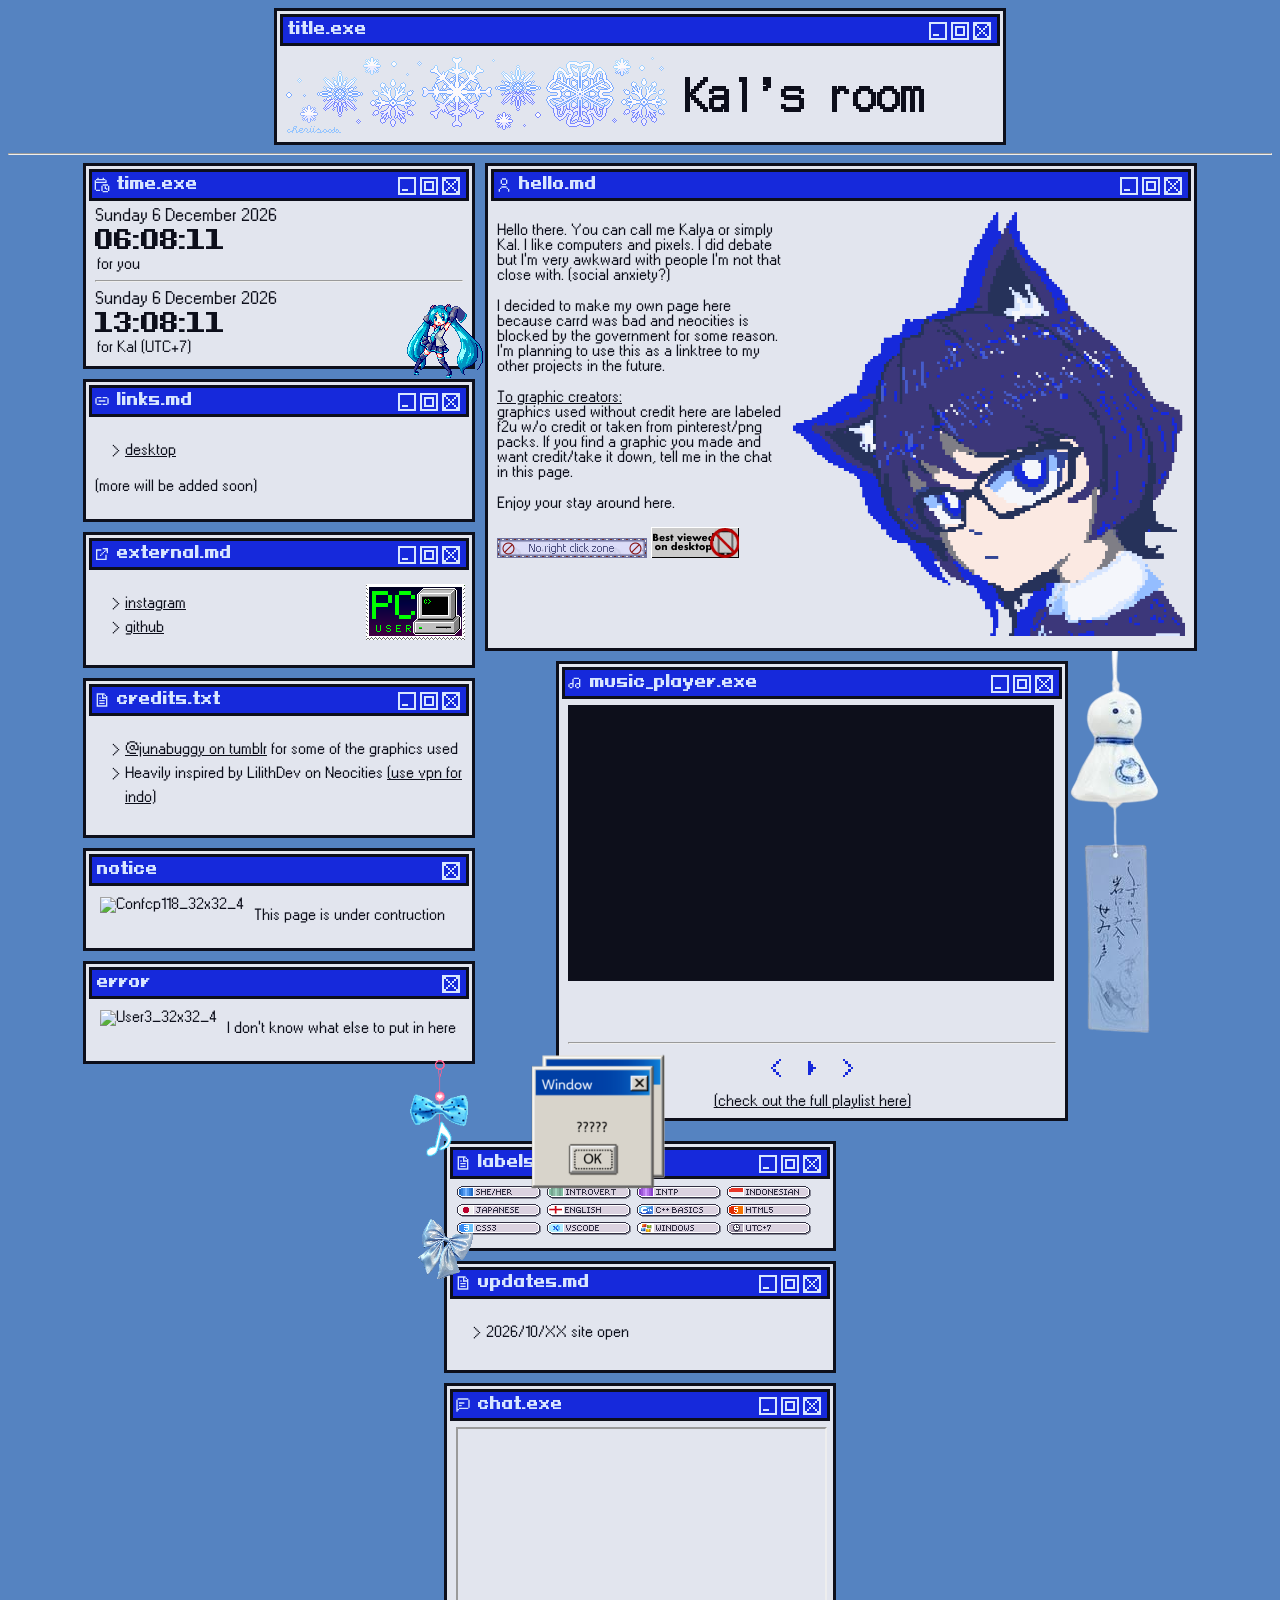
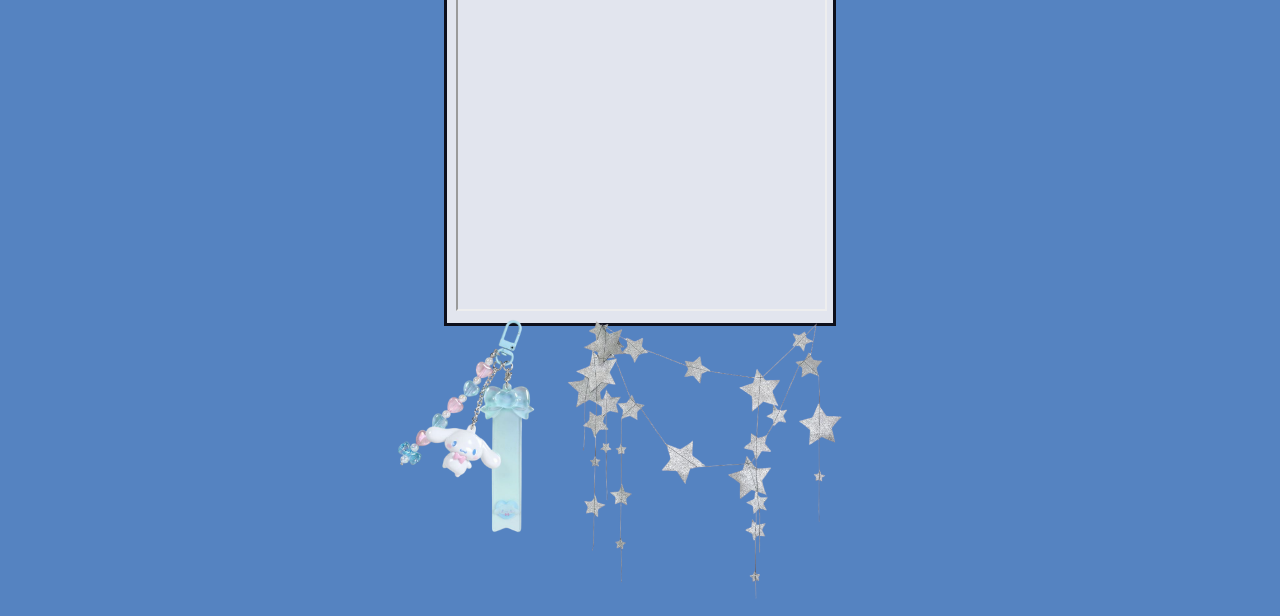
==== index.html @ 8af3870f "mass migration" ====
<!DOCTYPE html>
<html lang="en">
<head>
    <meta charset="UTF-8">
    <meta name="viewport" content="width=device-width, initial-scale=1.0">
    <title>kal's room</title>
    <link rel="stylesheet" href="src/index-style.css">
    <link rel="shortcut icon" href="src/img/favicon.ico" type="image/x-icon">
    <script src="https://iframe.chat/scripts/main.min.js"></script>
</head>
<body>
    <header>
        <div class="head" style="display: flex; justify-content: center;">
                <div class="window" id="title" style="width: 75%; max-width: 720px;">
                    <div class="tab"><h3>title.exe</h3></div>
                    <div class="content">
                        <img src="src/img/decos/snowflakes.webp">
                        <h1>Kal's room</h1>
                    </div>
                </div>
        </div>
    </header>
    <hr>
    
    
    
    <div class="layout">
        
        <div class="left">
            <section>
                <div class="window" id="time">
                    <div class="tab"><h3>time.exe</h3></div>
                    <div class="content">
                        <div class="clock">
                            <span id="date_today"></span>
                            <div id="clock">00:00:00</div>
                        </div>
                        <p>for you</p>
                        <hr>
                        <div class="clock">
                            <span id="date-kal"></span>
                            <div id="clock-kal">00:00:00</div>
                        </div>
                        <p>for Kal (UTC+7)</p>
                        <img src="src/img/decos/miku.PNG" alt="" style="position: absolute; right: -20px; bottom: -20px; z-index: 3; image-rendering: pixelated;">
                    </div>
                    
                </div>
            </section>
            
            <section>
                <div class="window" id="links">
                    <div class="tab"><h3>links.md</h3></div>
                    <div class="content">
                        <ul>
                            <li><a href="desktop.html">desktop</a></li>
                        </ul>
                        <p>(more will be added soon)</p>
                    </div>
                </div>
            </section>

            <section>
                <div class="window" id="external">
                    <div class="tab" ><h3>external.md</h3></div>
                    <div class="content">
                        <ul>
                            <li><a href="https://www.instagram.com/mekata.fukaa/" target="_blank" rel="noopener noreferrer">instagram</a></li>
                            <li><a href="https://github.com/starlightyuri" target="_blank" rel="noopener noreferrer">github</a></li>
                        </ul>
                        <img src="src/img/decos/stamps/d11.gif" style="position: absolute; right: 0px; top: 10px">
                    </div>
                </div>
            </section>
            
            <section>
                <div class="window" id="credits">
                    <div class="tab" ><h3>credits.txt</h3></div>
                    <div class="content">
                        <ul>
                            <li><a href="https://www.tumblr.com/junabuggy" target="_blank" rel="noopener noreferrer">@junabuggy on tumblr</a> for some of the graphics used</li>
                            <li>Heavily inspired by LilithDev on Neocities <a href="https://lilithdev.neocities.org" target="_blank" rel="noopener noreferrer">(use vpn for indo)</a></li>
                        </ul>
                    </div>
                </div>
            </section>
            
            <section>
                <div class="window notice">
                    <div class="tab"><h3>notice</h3></div>
                    <div class="content">
                        <img src="https://cdn.jsdelivr.net/gh/React95/React95@master/packages/icons/png/Confcp118_32x32_4.png" alt="Confcp118_32x32_4">
                        <p>This page is under contruction</p>
                    </div>
                </div>
            </section>
            
            <section>
                <div class="window notice">
                    <div class="tab"><h3>error</h3></div>
                    <div class="content">
                        <img src="https://cdn.jsdelivr.net/gh/React95/React95@master/packages/icons/png/User3_32x32_4.png" alt="User3_32x32_4">
                        <p>I don't know what else to put in here</p>
                    </div>
                </div>
            </section>

            <section>
                <div class="content">
                    <img src="src\img\decos\deco2.webp" style="width: 64px; position: absolute; top: -20px; right: 0px;">
                </div>
            </section>
        </div>
        
        <div class="mid">
            <section>
                <div class="window" id="hello">
                    <div class="tab"><h3>hello.md</h3></div>
                    <div class="content">                    
                        <div class="l" style="flex: 1 1 198px">
                            <p>Hello there. You can call me Kalya or simply Kal. I like computers and pixels. I did debate but I'm very awkward with people I'm not that close with. (social anxiety?)
                            </p>
                            <p>I decided to make my own page here because carrd was bad and neocities is blocked by the government for some reason. I'm planning to use this as a linktree to my other projects in the future.
                            </p>
                            <p><span style="text-decoration: underline;">To graphic creators:</span><br>
                                graphics used without credit here are labeled f2u w/o credit or taken from pinterest/png packs. If you find a graphic you made and want credit/take it down, tell me in the chat in this page.
                            </p>
                            <p>Enjoy your stay around here.</p>
                            <img src="src/img/decos/no-right-click.gif" alt="">
                            <img src="src/img/decos/bestondesktop.gif" alt="">
                        </div>
                        <div class="r">
                            <img src="src/img/yuri-portrait.png" alt="yuri portrait" style="max-width: 400px; height: auto;">
                            <img src="src/img/decos/fuurin.png" alt="" style="position: absolute; right: -130px; bottom: -410px; width: 400px; height: auto; z-index: 3;">
                        </div>
                </div>
            </section>
            
            <section>
                <div class="window" id="music" style="width: 500px; margin-left: 10%;">
                    <div class="tab"><h3>music_player.exe</h3></div>
                    <div class="content" style="text-align: center;">
                        <div id="player" style="width: 480px; height: 270px; border: 3px solid #0d0f1b; background-color:#0d0f1b"></div>
                        <div class="song-info">
                            <div id="title-box">
                                <div id="scroll-title">
                                    <span id="songTitle"></span>
                                    <span id="songTitleCopy"></span>
                                </div>
                            </div>
                            <div id="songArtist"></div>
                        </div>
                        <hr>
                        <div class="toggle">
                            <button  class="tog-button" id="back" aria-label="previous">
                                <svg xmlns="http://www.w3.org/2000/svg" width="1em" height="1em" viewBox="0 0 24 24">
                                    <path fill="#1629db" d="M8 13v-2h2v2zm2-2V9h2v2zm0 4v-2h2v2zm2-6V7h2v2zm0 8v-2h2v2zm2-10V5h2v2zm0 12v-2h2v2z" />
                                </svg>
                            </button>
                            
                            <button class="tog-button" id="play-pause">
                                <svg xmlns="http://www.w3.org/2000/svg" width="1em" height="1em" viewBox="0 0 24 24" aria-label="play" id="play">
                                    <path fill="#1629db" d="M9 17h2v-2h2v-2h2v-2h-2V9h-2V7H9z" />
                                </svg>
                                
                                <svg xmlns="http://www.w3.org/2000/svg" width="1em" height="1em" viewBox="0 0 24 24" aria-label="pause" id="pause">
                                    <path fill="#1629db" d="M10 20H4V4h6zm8-16v16h-6V4z" />
                                </svg>
                            </button>

                            <button class="tog-button" id="next" aria-label="next">
                                <svg xmlns="http://www.w3.org/2000/svg" width="1em" height="1em" viewBox="0 0 24 24">
                            	<path fill="#1629db" d="M16 13v-2h-2v2zm-2-2V9h-2v2zm0 4v-2h-2v2zm-2-6V7h-2v2zm0 8v-2h-2v2zM10 7V5H8v2zm0 12v-2H8v2z" />
                                </svg>
                            </button>
                        </div>
                        <a href="https://youtube.com/playlist?list=PLYg8mGjBAtmM&si=JQ8nqmcri8PNGeAh" target="_blank" rel="noopener noreferrer">(check out the full playlist here)</a>
                        <img src="src/img/decos/window-error1.png" alt="" style="position: absolute; height: 200px; left: -70px; bottom: -110px; z-index: 3;">
                    </div>
                </div>
            </section>

        </div>

        <div class="right">
            <section>
                <div class="window" id="labels">
                    <div class="tab"><h3>labels.md</h3></div>
                    <div class="content">
                        <img src="src/img/decos/bow.png" style="rotate: 20deg; height: 70px; position: absolute; left: -47px; bottom: -45px; z-index: 3;">
                        <div class="main">
                            <img src="src/img/decos/identity buttons/She_Her.png" alt="She/Her">
                            <img src="src/img/decos/identity buttons/Introvert.png" alt="Introvert">
                            <img src="src/img/decos/identity buttons/INTP.png" alt="INTP">
                            <img src="src/img/decos/identity buttons/Indonesian.png" alt="Indonesian">
                            <img src="src/img/decos/identity buttons/Japanese.png" alt="Japanese">
                            <img src="src/img/decos/identity buttons/English.png" alt="English">
                            <img src="src/img/decos/identity buttons/C++_basics.png" alt="C++ basics">
                            <img src="src/img/decos/identity buttons/HTML5.png" alt="HTML5">
                            <img src="src/img/decos/identity buttons/CSS3.png" alt="CSS3">
                            <img src="src/img/decos/identity buttons/VSCode.png" alt="VSCode">
                            <img src="src/img/decos/identity buttons/Windows.png" alt="Windows">
                            <img src="src/img/decos/identity buttons/UTC+7.png" alt="UTC+7">
                        </div>
                    </div>
                </div>
            </section>

            <section>
                <div class="window" id="updates">
                    <div class="tab"><h3>updates.md</h3></div>
                    <div class="content">
                        <ul>
                            <li>2026/10/XX site open</li>
                        </ul>
                    </div>
                </div>
            </section>

            <section>
                <div class="window" id="chat">
                    <div class="tab"><h3>chat.exe</h3></div>
                    <div class="content">
                        <div class="chat-box"><iframe src="https://iframe.chat/embed?chat=15511225" id="chattable" style="width:367px; height: 480px;"></iframe></div>
                        <img src="src/img/decos/deco4.png" style=" width: 240px; position: absolute; bottom: -230px; left: -90px;">
                        <img src="src/img/decos/deco1.png" style="position: absolute; bottom: -300px; right: -50px;">
                    </div>
                </div>
            </section>
        </div>

    </div>
    <script src="src/index-script.js"></script>
</body>
</html>
---- src/index-style.css ----
* {
    -webkit-user-select: none;
    -ms-user-select: none;
    user-select: none;
}
@font-face {
    font-family: 'Win95';
    src:url(fonts/w95f.woff2);
    font-weight: normal;
    font-style: normal;
}

@font-face{
    font-family: 'Pixeloid Sans';
    src: url(fonts/PixeloidSans-Bold.ttf);
}

@font-face{
    font-family: 'PC98';
    src: url(fonts/pc-9800.ttf);
}

body {
    font-family: 'Win95', 'PC98';
    background-color: #5583C1;
    color: #0d0f1b;
    font-size: medium;
}

.layout {
    display: flex;
    flex-wrap: wrap;
    justify-content: center;
    gap: 10px;
}

.left, .right {
    flex: 0 0 380px;
}

.left .window {
    width: 380px;
}

.right .window {
    width: 380px;
}

#hello {
    max-width: 700px;
}

section {
    margin-bottom: 10px;
}

.tab h3 {
    color: #d8e6ff;
    font-weight: normal;
    display: inline-flex;
    margin-left: 5px;
    margin-top: 2px;
}

.window {
    border: 3px solid #0d0f1b;
    background-color: #e2e5ee;
    padding: 3px;
}

.tab{
    border: 3px solid #0d0f1b;
    background-color: #1629db;
    height: 26px;
    position: relative;
    font-family: 'Pixeloid Sans';
    font-size: small;
}

svg {
    shape-rendering: crispEdges;
}

#hello .tab::before {
    content: url(img/icons/pixelarticons--user.svg); 
}

#hello .content {
    display: flex;
    flex-wrap: wrap;
    flex: 1;
}

#time .tab::before {
    content:url(img/icons/pixelarticons--date-time.svg);
}

#external .tab::before {
    content:url(img/icons/pixelarticons--external-link-sharp.svg);
}

#credits .tab::before, #updates .tab::before, #labels .tab::before {
    content: url(img/icons/pixelarticons--file-text-sharp.svg);
}

#guestbook .tab::before {
    content: url(img/icons/pixelarticons--book-open.svg);
}

#music .tab::before {
    content: url(img/icons/pixelarticons--music.svg);
}

#links .tab::before {
    content: url(img/icons/pixelarticons--link.svg)
}

#chat .tab::before {
    content: url(img/icons/pixelarticons--message-text.svg)
}
.tab::before {
    height: 24px;
    margin: 2px;
    margin-top: 5px;
    float: left;
}

.tab::after{
    content:url(img/tab-after.svg);
    display: block;
    height: 22px;
    position: absolute;
    top: 3px;
    right: 2px;
}

.content {
    padding: 2px;
    position: relative;
    margin: 4px;
}

#clock, #clock-kal {
    font-family: 'Pixeloid Sans';
    font-size: 25px;
}

#time p {
    margin: 2px;
}

#time span {
    font-size: 18px;
    margin-top: 5px;
}

a {
    color: inherit;
    text-decoration: underline;
}

a:hover {
    text-decoration: none;
}

.notice .tab::after {
    content: url(img/tab-close.svg);
}

.notice .content {
    display: flex;
    flex-direction: row;
}

.notice .content img {
    height: 32px;
    width: auto;
    margin: 5px;
    margin-right: 10px;
}

ul {
    margin-left: -15px;
}

li {
    line-height: 1.5;
    padding-left: 5px;
}

li::marker {
    content: ">"
}

.toggle {
    text-align: center;
    margin: 7px;
}

@keyframes title-scroll {
    from {
        transform: translateX(0);
    }

    to {
        transform: translateX(calc(-1 * var(--scroll-distance)));
    }
}

#title-box {
    width: 480px;
    overflow: hidden;
    white-space: nowrap;
    display: flex;
    justify-content: center;
    margin: 5px;
}

.song-info {
    height: 48px;
}
#scroll-title {
    text-align: center;
    display: flex;
}

#scroll-title span {
    flex-shrink: 0;
    padding-right: 20px;
}

#songTitleCopy {
    display: none;
}

#scroll-title.scrolling {
    animation: title-scroll 17s linear infinite;
}

#scroll-title.scrolling #songTitleCopy {
    display: inline-block;
}

#title-box:has(#scroll-title.scrolling) {
    justify-content: flex-start;
}

.toggle button {
    background: transparent;
    border: none;
    margin: 0;
    padding: 0;
}

.toggle svg {
    display: block;
    height: 32px;
    width: auto;
}

.tog-button:hover path {
    fill: #465ccb;
}

#pause {
    display: none;
}

#labels img {
    image-rendering: pixelated;
}

.head .content {
    display: flex;
    flex-direction: row;
    flex-wrap: wrap;
}

.head {
    min-width: 520px;
}
.head .content h1 {
    font-size: 48px;
    font-family: 'PC98';
    font-weight: bold;
    margin: 0;
    padding: 15px;
    padding-top: 18px;
}
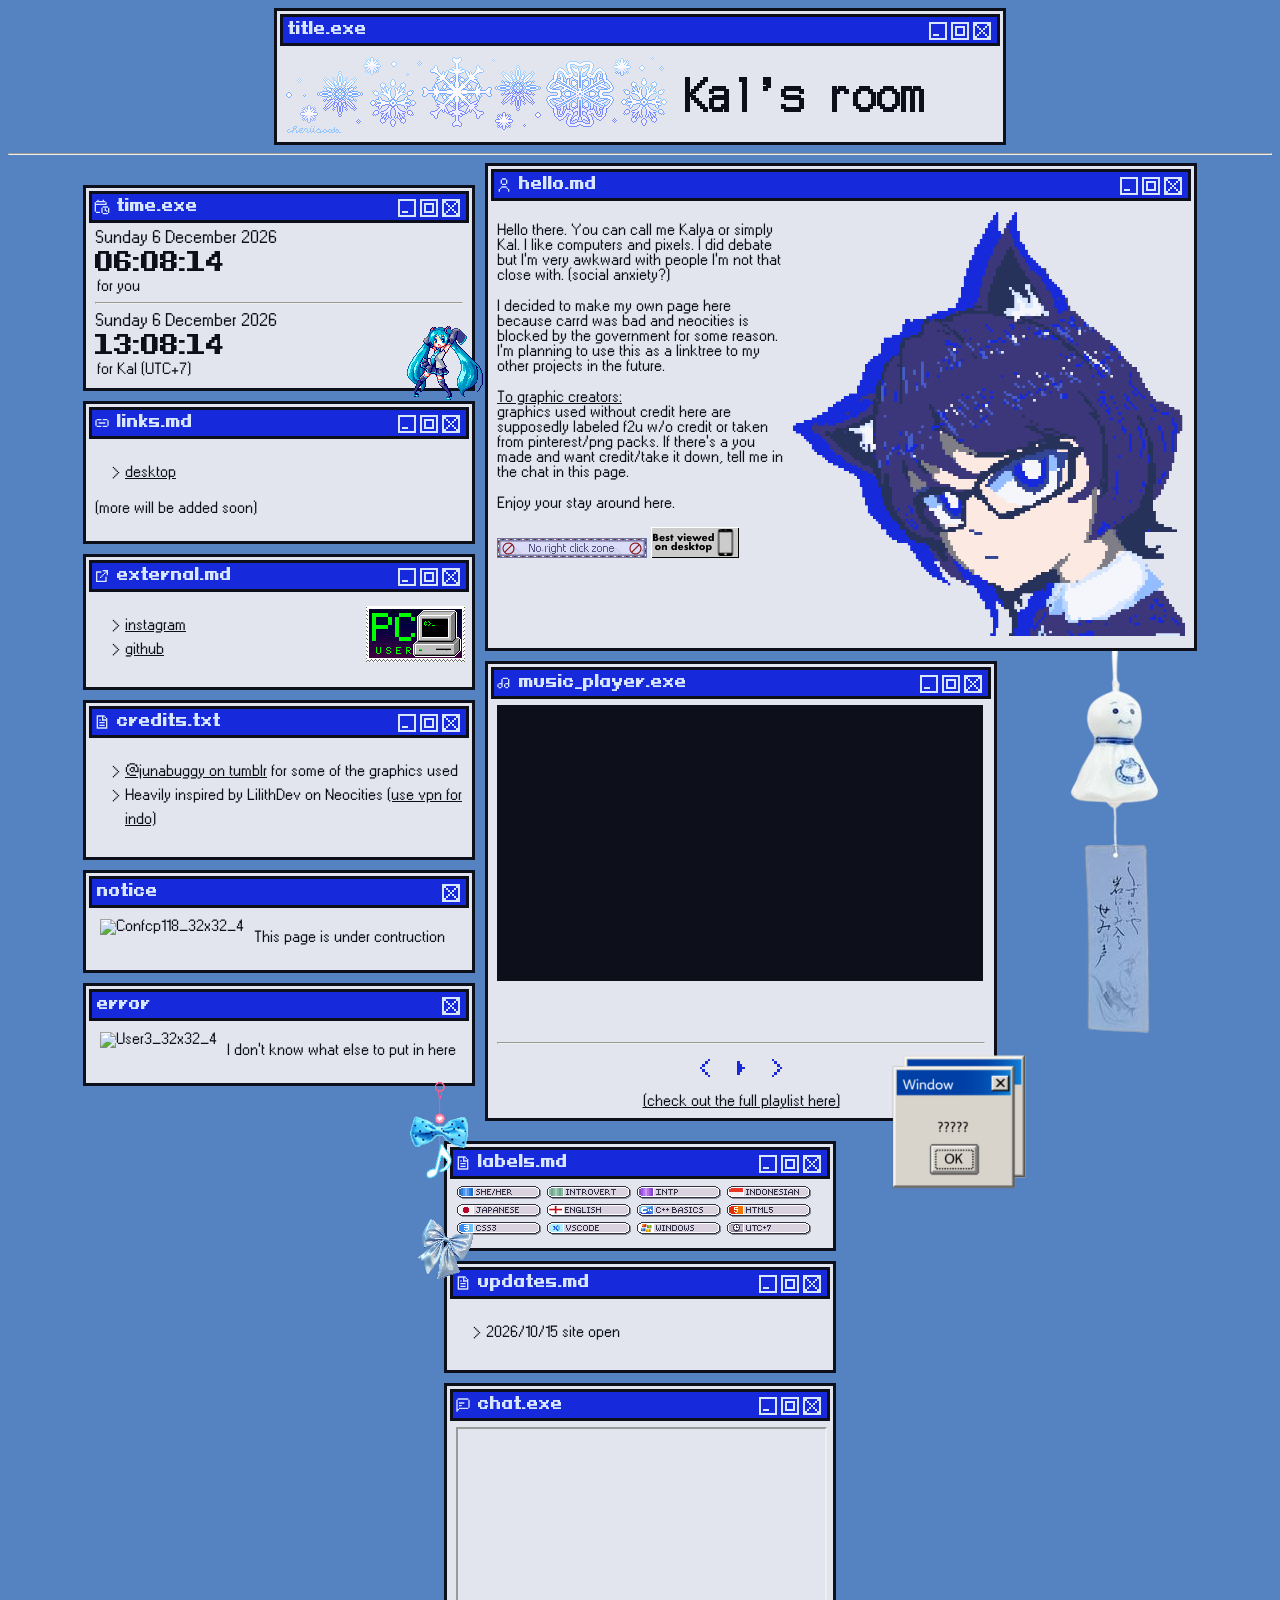
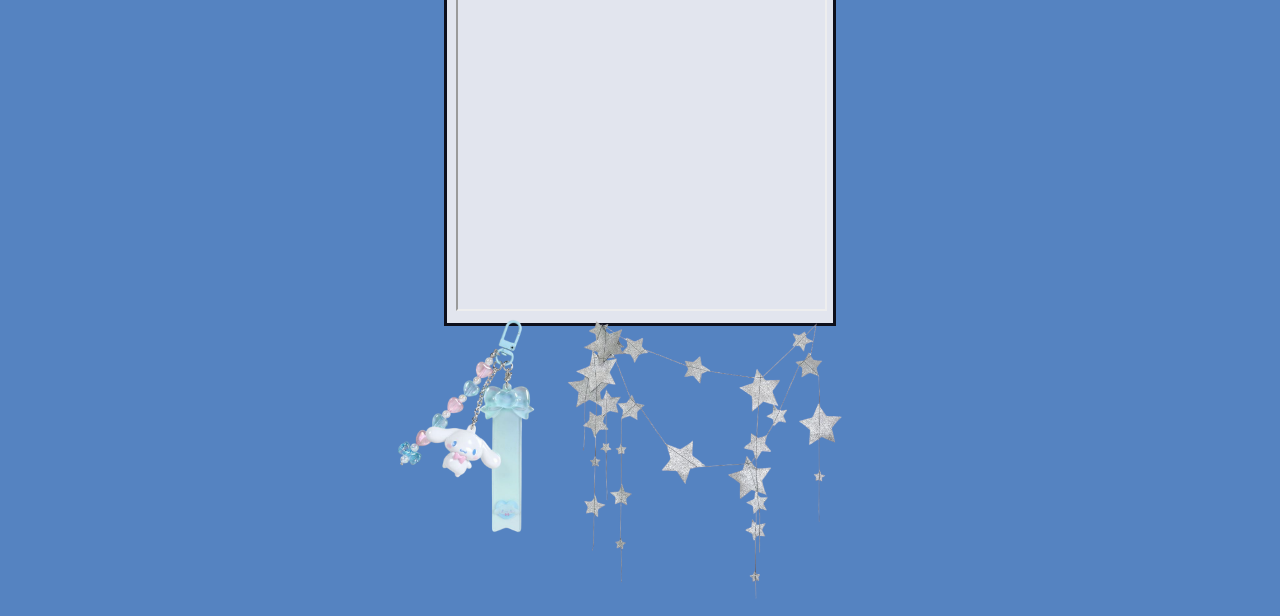
==== commit 20c13ff9: "fixed some alignment issues and stylized scrollbar. tweaked html that I forgot to update" ====
--- a/index.html
+++ b/index.html
@@ -123,7 +123,7 @@
                             <p>I decided to make my own page here because carrd was bad and neocities is blocked by the government for some reason. I'm planning to use this as a linktree to my other projects in the future.
                             </p>
                             <p><span style="text-decoration: underline;">To graphic creators:</span><br>
-                                graphics used without credit here are labeled f2u w/o credit or taken from pinterest/png packs. If you find a graphic you made and want credit/take it down, tell me in the chat in this page.
+                                graphics used without credit here are supposedly labeled f2u w/o credit or taken from pinterest/png packs. If there's a you made and want credit/take it down, tell me in the chat in this page.
                             </p>
                             <p>Enjoy your stay around here.</p>
                             <img src="src/img/decos/no-right-click.gif" alt="">
@@ -131,13 +131,13 @@
                         </div>
                         <div class="r">
                             <img src="src/img/yuri-portrait.png" alt="yuri portrait" style="max-width: 400px; height: auto;">
-                            <img src="src/img/decos/fuurin.png" alt="" style="position: absolute; right: -130px; bottom: -410px; width: 400px; height: auto; z-index: 3;">
-                        </div>
-                </div>
-            </section>
-            
-            <section>
-                <div class="window" id="music" style="width: 500px; margin-left: 10%;">
+                            <img src="src/img/decos/fuurin.png" alt="" style="position: absolute; right: -130px; bottom: -410px; width: 400px; height: auto;">
+                        </div>
+                </div>
+            </section>
+            
+            <section>
+                <div class="window" id="music" style="width: 500px;">
                     <div class="tab"><h3>music_player.exe</h3></div>
                     <div class="content" style="text-align: center;">
                         <div id="player" style="width: 480px; height: 270px; border: 3px solid #0d0f1b; background-color:#0d0f1b"></div>
@@ -175,7 +175,7 @@
                             </button>
                         </div>
                         <a href="https://youtube.com/playlist?list=PLYg8mGjBAtmM&si=JQ8nqmcri8PNGeAh" target="_blank" rel="noopener noreferrer">(check out the full playlist here)</a>
-                        <img src="src/img/decos/window-error1.png" alt="" style="position: absolute; height: 200px; left: -70px; bottom: -110px; z-index: 3;">
+                        <img src="src/img/decos/window-error1.png" alt="" style="position: absolute; height: 200px; right: -70px; bottom: -110px;">
                     </div>
                 </div>
             </section>
@@ -187,7 +187,7 @@
                 <div class="window" id="labels">
                     <div class="tab"><h3>labels.md</h3></div>
                     <div class="content">
-                        <img src="src/img/decos/bow.png" style="rotate: 20deg; height: 70px; position: absolute; left: -47px; bottom: -45px; z-index: 3;">
+                        <img src="src/img/decos/bow.png" style="rotate: 20deg; height: 70px; position: absolute; left: -47px; bottom: -45px;">
                         <div class="main">
                             <img src="src/img/decos/identity buttons/She_Her.png" alt="She/Her">
                             <img src="src/img/decos/identity buttons/Introvert.png" alt="Introvert">
@@ -211,7 +211,7 @@
                     <div class="tab"><h3>updates.md</h3></div>
                     <div class="content">
                         <ul>
-                            <li>2026/10/XX site open</li>
+                            <li>2026/10/15 site open</li>
                         </ul>
                     </div>
                 </div>
--- a/src/index-style.css
+++ b/src/index-style.css
@@ -31,11 +31,18 @@
     display: flex;
     flex-wrap: wrap;
     justify-content: center;
+    align-items: center;
     gap: 10px;
 }
 
 .left, .right {
     flex: 0 0 380px;
+    justify-content: center;
+}
+
+.mid {
+    justify-content: center;
+    align-items: center;
 }
 
 .left .window {
@@ -286,4 +293,54 @@
     margin: 0;
     padding: 15px;
     padding-top: 18px;
+}
+
+img {
+    z-index: 10;
+}
+
+/* scroll bar*/
+
+body {
+   scrollbar-color: unset;
+   scrollbar-width: unset;
+}
+body::-webkit-scrollbar, body ::-webkit-scrollbar {
+     width: 20px;
+}
+body::-webkit-scrollbar-track, body ::-webkit-scrollbar-track {
+  border-radius: 0;
+  background: #e2e5ee;
+  border: 1px solid #0d0f1b;
+}
+body::-webkit-scrollbar-thumb, body ::-webkit-scrollbar-thumb {
+  background: #c0c0c0; 
+  box-shadow: inset 1px 1px #dfdfdf, inset -1px -1px gray;
+  border: 1px solid;
+  border-color: silver #000 #000 silver;
+}
+body::-webkit-scrollbar-button:single-button, body ::-webkit-scrollbar-button:single-button {
+  background-color: #c0c0c0;
+  width: calc(100% - 2px);
+  min-height: 20px;
+  box-shadow: inset 1px 1px #dfdfdf, inset -1px -1px gray;
+  border: 1px solid;
+  border-color: silver #000 #000 silver;
+  
+}
+body::-webkit-scrollbar-button:single-button:vertical:increment, body ::-webkit-scrollbar-button:single-button:vertical:increment {
+  background-image: url("[data-uri]");
+  background-size: 100% 100%;
+}
+body::-webkit-scrollbar-button:single-button:vertical:decrement, body ::-webkit-scrollbar-button:single-button:vertical:decrement {
+  background-image: url("[data-uri]");
+  background-size: 100% 100%;
+}
+body::-webkit-scrollbar-button:hover, body ::-webkit-scrollbar-button:hover {
+  background: #B8BFCF;
+  
+}
+body * {
+  scrollbar-color: #333 transparent;
+  scrollbar-width: thin;
 }
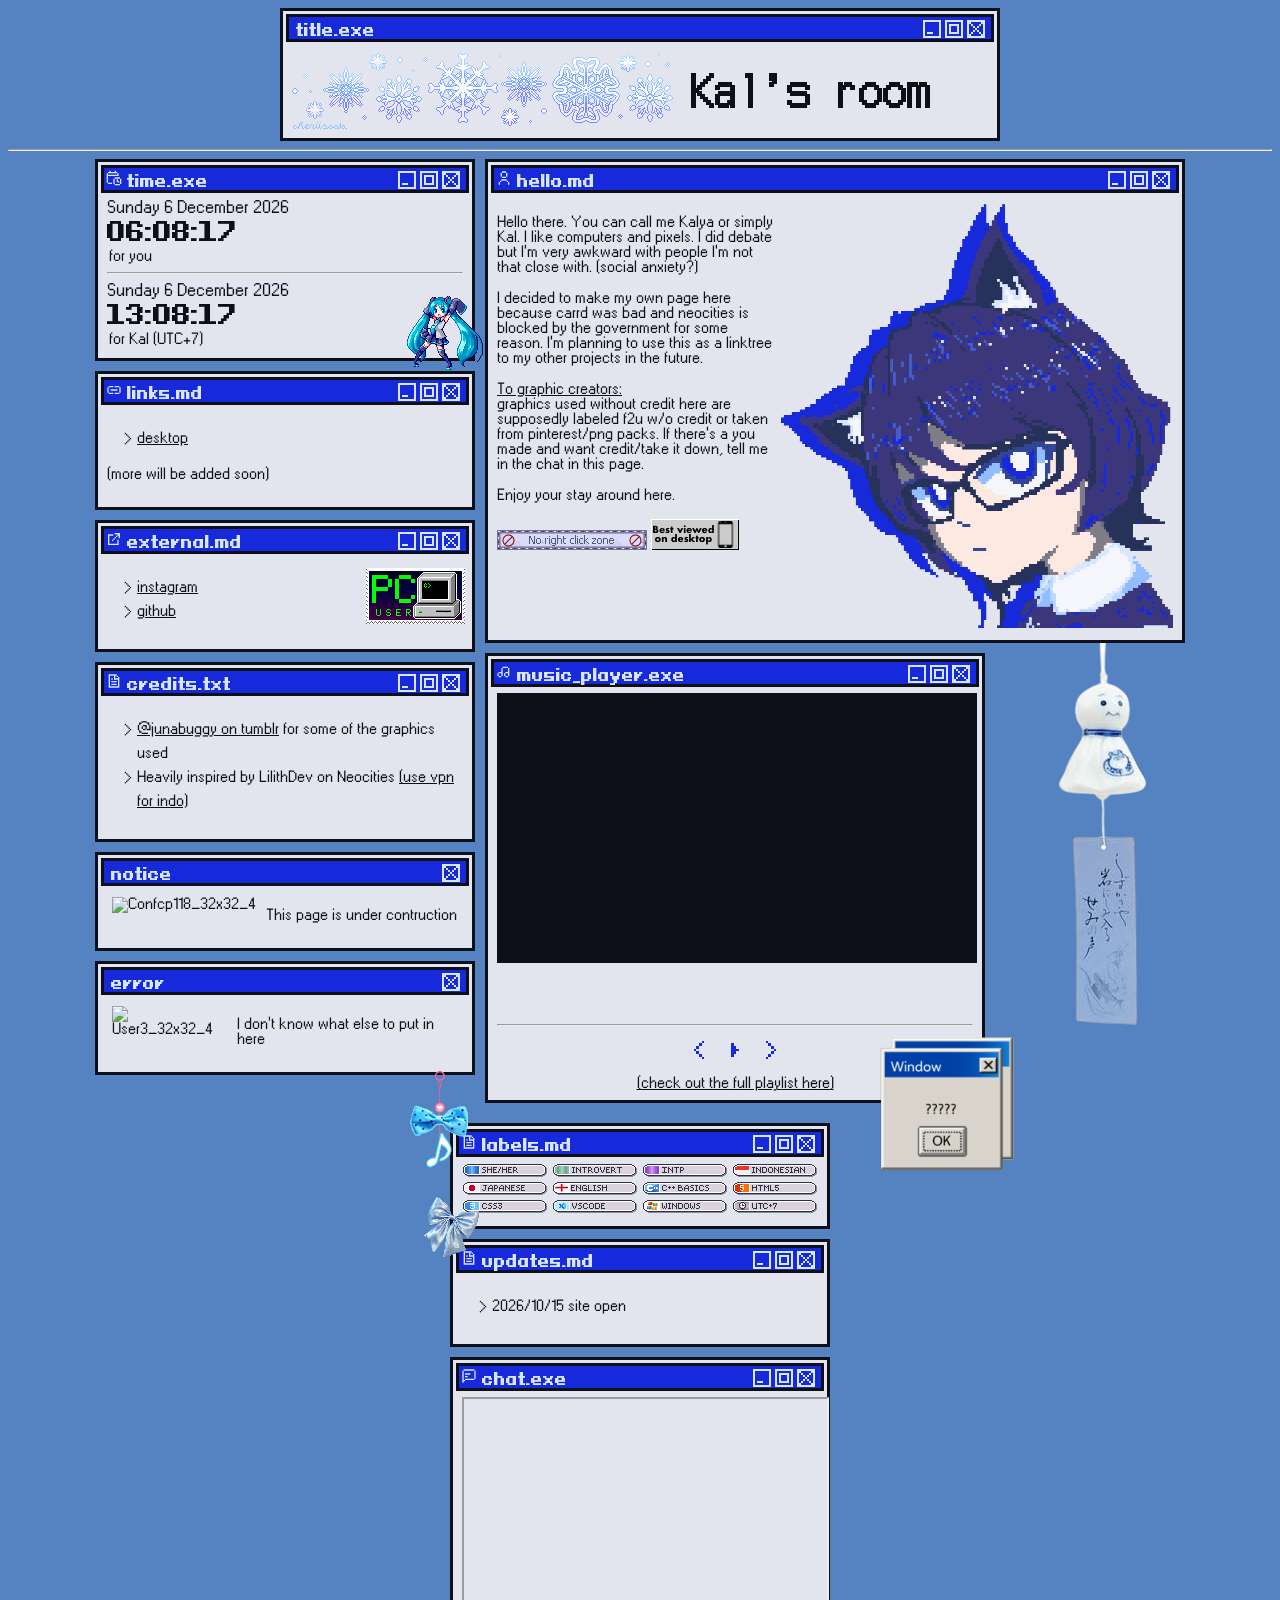
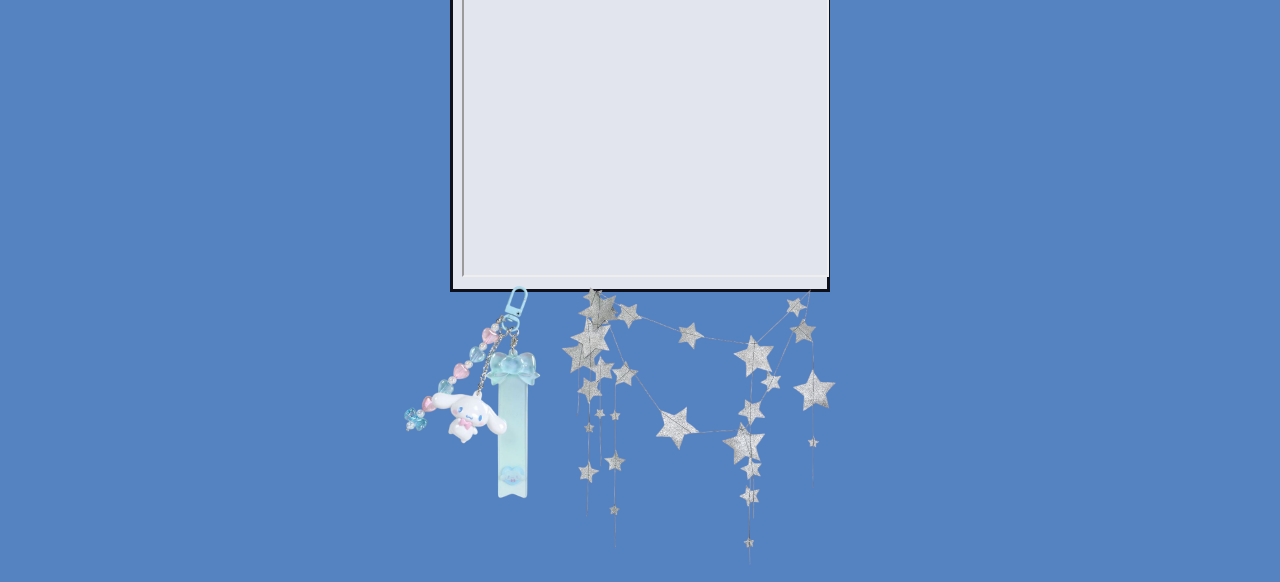
==== commit df10df00: "mobile alignment issues (NOT RESOLVED)" ====
--- a/index.html
+++ b/index.html
@@ -130,7 +130,7 @@
                             <img src="src/img/decos/bestondesktop.gif" alt="">
                         </div>
                         <div class="r">
-                            <img src="src/img/yuri-portrait.png" alt="yuri portrait" style="max-width: 400px; height: auto;">
+                            <img src="src/img/yuri-portrait.png" alt="yuri portrait" style="width: 400px; height: auto;">
                             <img src="src/img/decos/fuurin.png" alt="" style="position: absolute; right: -130px; bottom: -410px; width: 400px; height: auto;">
                         </div>
                 </div>
--- a/src/index-style.css
+++ b/src/index-style.css
@@ -2,7 +2,13 @@
     -webkit-user-select: none;
     -ms-user-select: none;
     user-select: none;
-}
+    box-sizing: border-box;
+}
+
+*::before, *::after {
+    box-sizing: border-box;
+}
+
 @font-face {
     font-family: 'Win95';
     src:url(fonts/w95f.woff2);
@@ -31,25 +37,15 @@
     display: flex;
     flex-wrap: wrap;
     justify-content: center;
-    align-items: center;
+    align-items: flex-start;
     gap: 10px;
 }
 
 .left, .right {
     flex: 0 0 380px;
-    justify-content: center;
-}
-
-.mid {
-    justify-content: center;
-    align-items: center;
-}
-
-.left .window {
-    width: 380px;
-}
-
-.right .window {
+}
+
+.left .window, .right .window {
     width: 380px;
 }
 
@@ -78,7 +74,8 @@
 .tab{
     border: 3px solid #0d0f1b;
     background-color: #1629db;
-    height: 26px;
+    height: 28px;
+    padding: 2px;
     position: relative;
     font-family: 'Pixeloid Sans';
     font-size: small;
@@ -127,8 +124,6 @@
 }
 .tab::before {
     height: 24px;
-    margin: 2px;
-    margin-top: 5px;
     float: left;
 }
 
@@ -137,7 +132,7 @@
     display: block;
     height: 22px;
     position: absolute;
-    top: 3px;
+    top: 1px;
     right: 2px;
 }
 
@@ -297,6 +292,7 @@
 
 img {
     z-index: 10;
+    overflow-x: hidden
 }
 
 /* scroll bar*/
@@ -343,4 +339,89 @@
 body * {
   scrollbar-color: #333 transparent;
   scrollbar-width: thin;
+}
+
+@media (max-width: 600px) {
+
+    body {
+        margin: 8px;
+        overflow-x: hidden;
+    }
+
+    .layout {
+        flex-direction: column;
+        align-items: stretch;
+    }
+
+    .left,
+    .mid,
+    .right {
+        flex: 1 1 auto;
+        width: 100%;
+        min-width: 0;
+    }
+
+    .left .window,
+    .right .window,
+    .mid .window {
+        width: 100% !important;
+        min-width: 0;
+        box-sizing: border-box;
+    }
+
+    .head {
+        min-width: 0;
+    }
+
+    .head .window {
+        width: 100% !important;
+        box-sizing: border-box;
+    }
+
+    .head .content h1 {
+        font-size: 32px;
+        padding: 10px;
+    }
+
+    img {
+        max-width: 100%;
+    }
+
+    #hello .r {
+        min-width: 0;
+        max-width: 100%;
+    }
+
+    #hello .r img {
+        max-width: 100%;
+        height: auto;
+    }
+
+    #music {
+        max-width: 100%;
+    }
+
+    #player {
+        width: 100% !important;
+        max-width: 480px;
+        aspect-ratio: 16 / 9;
+        height: auto !important;
+        box-sizing: border-box;
+    }
+
+    #player iframe {
+        width: 100%;
+        height: 100%;
+    }
+
+    #title-box {
+        width: 100%;
+    }
+
+    .chat-box,
+    #chattable {
+        width: 100% !important;
+        max-width: 100%;
+        box-sizing: border-box;
+    }
 }
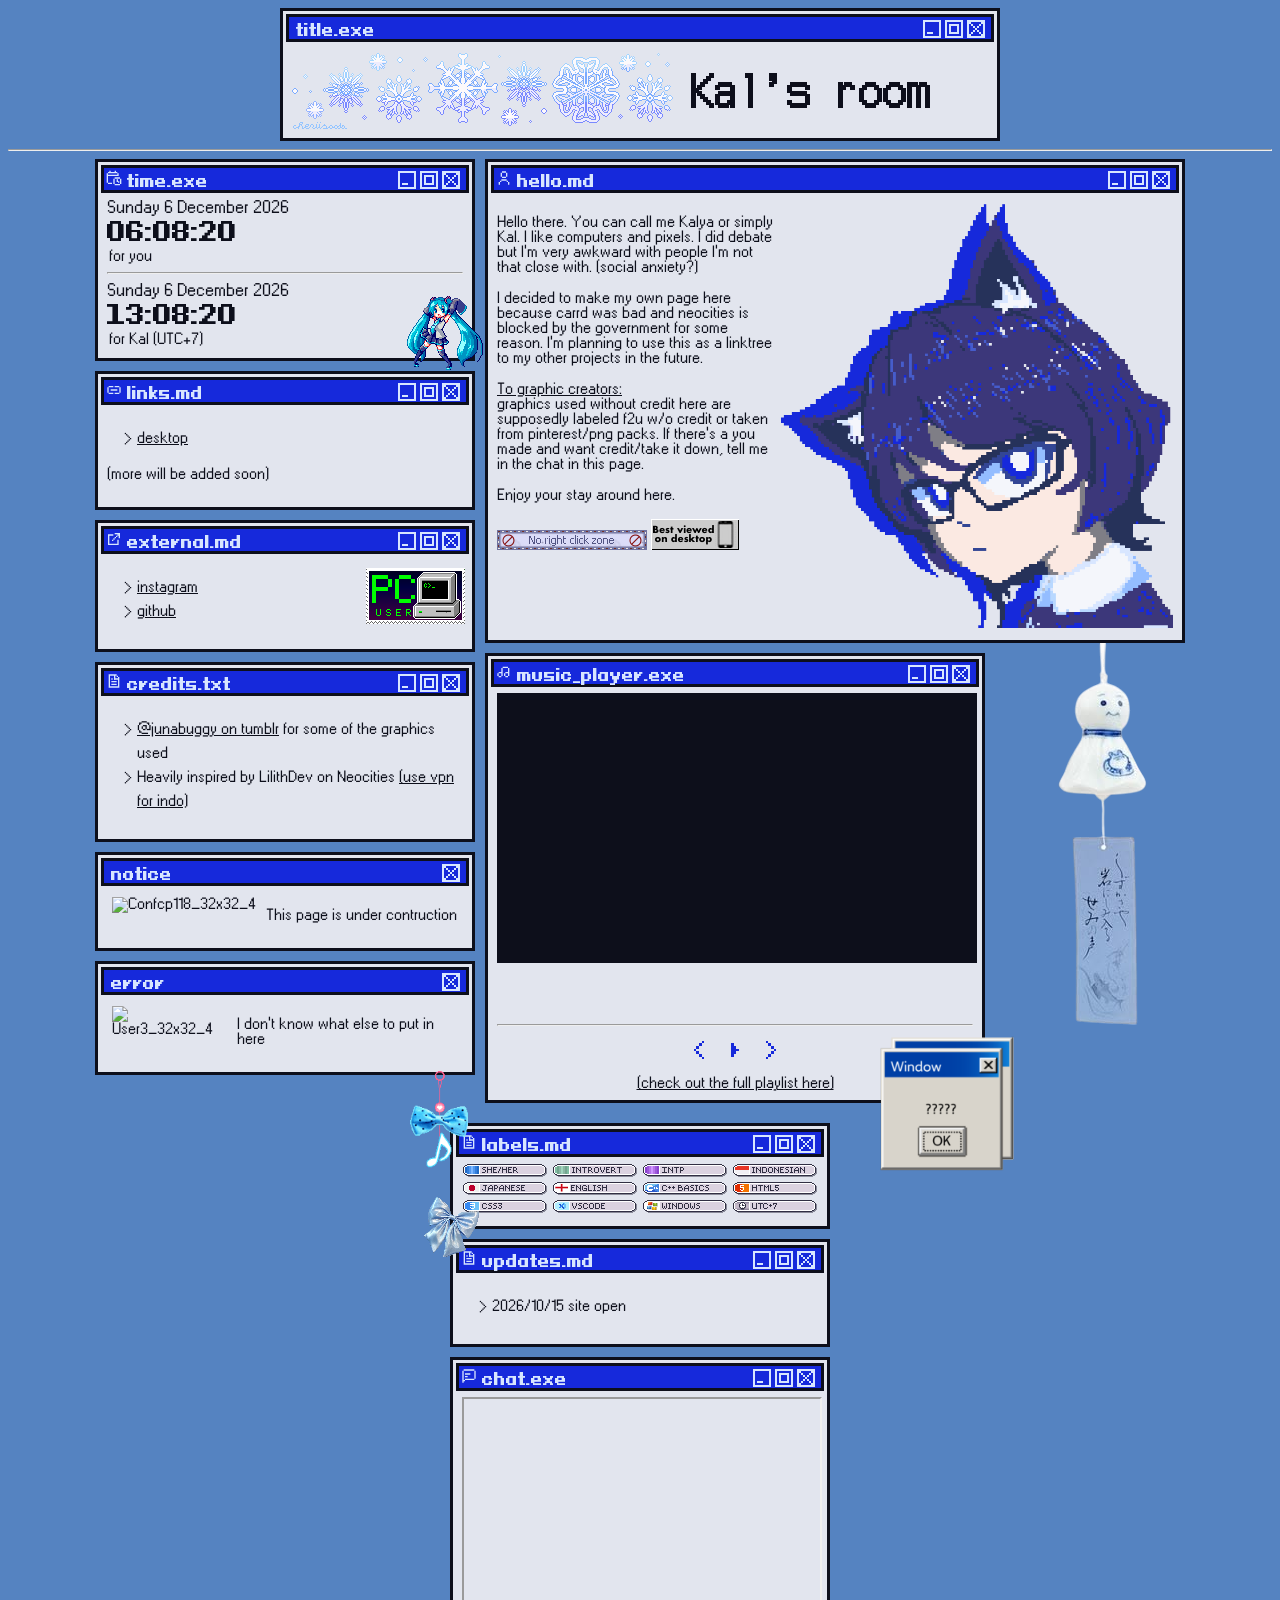
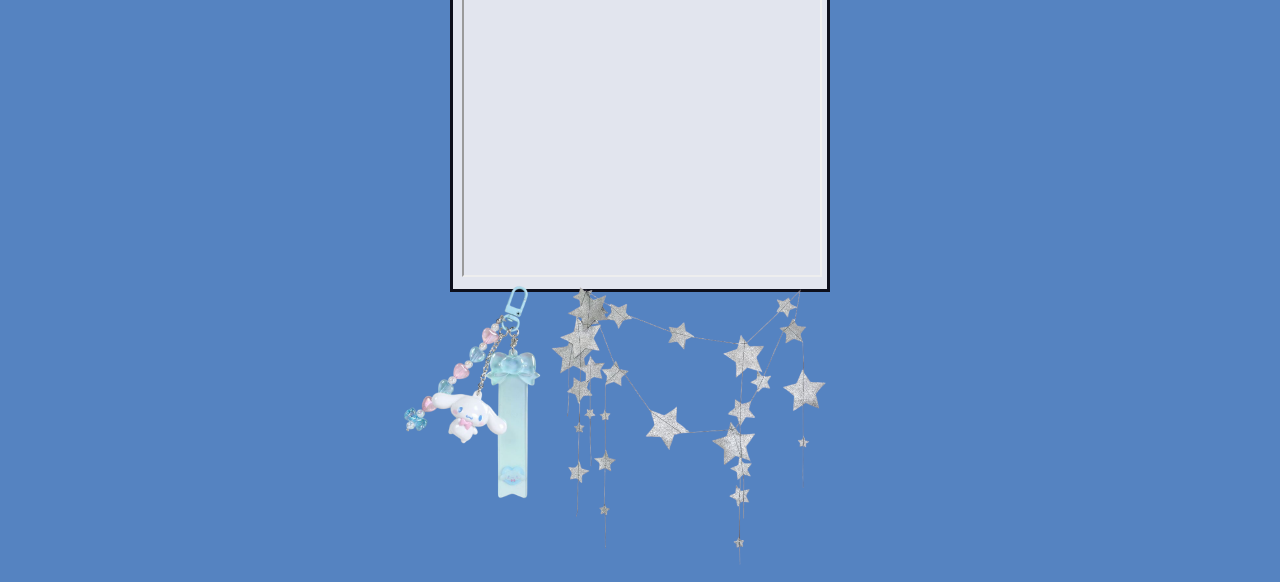
==== commit 43b3fd6a: "fixing mismatches" ====
--- a/index.html
+++ b/index.html
@@ -221,9 +221,9 @@
                 <div class="window" id="chat">
                     <div class="tab"><h3>chat.exe</h3></div>
                     <div class="content">
-                        <div class="chat-box"><iframe src="https://iframe.chat/embed?chat=15511225" id="chattable" style="width:367px; height: 480px;"></iframe></div>
+                        <div class="chat-box"><iframe src="https://iframe.chat/embed?chat=15511225" id="chattable" style="width:360px; height: 480px;"></iframe></div>
                         <img src="src/img/decos/deco4.png" style=" width: 240px; position: absolute; bottom: -230px; left: -90px;">
-                        <img src="src/img/decos/deco1.png" style="position: absolute; bottom: -300px; right: -50px;">
+                        <img src="src/img/decos/deco1.png" style="position: absolute; bottom: -300px; right: -40px;">
                     </div>
                 </div>
             </section>
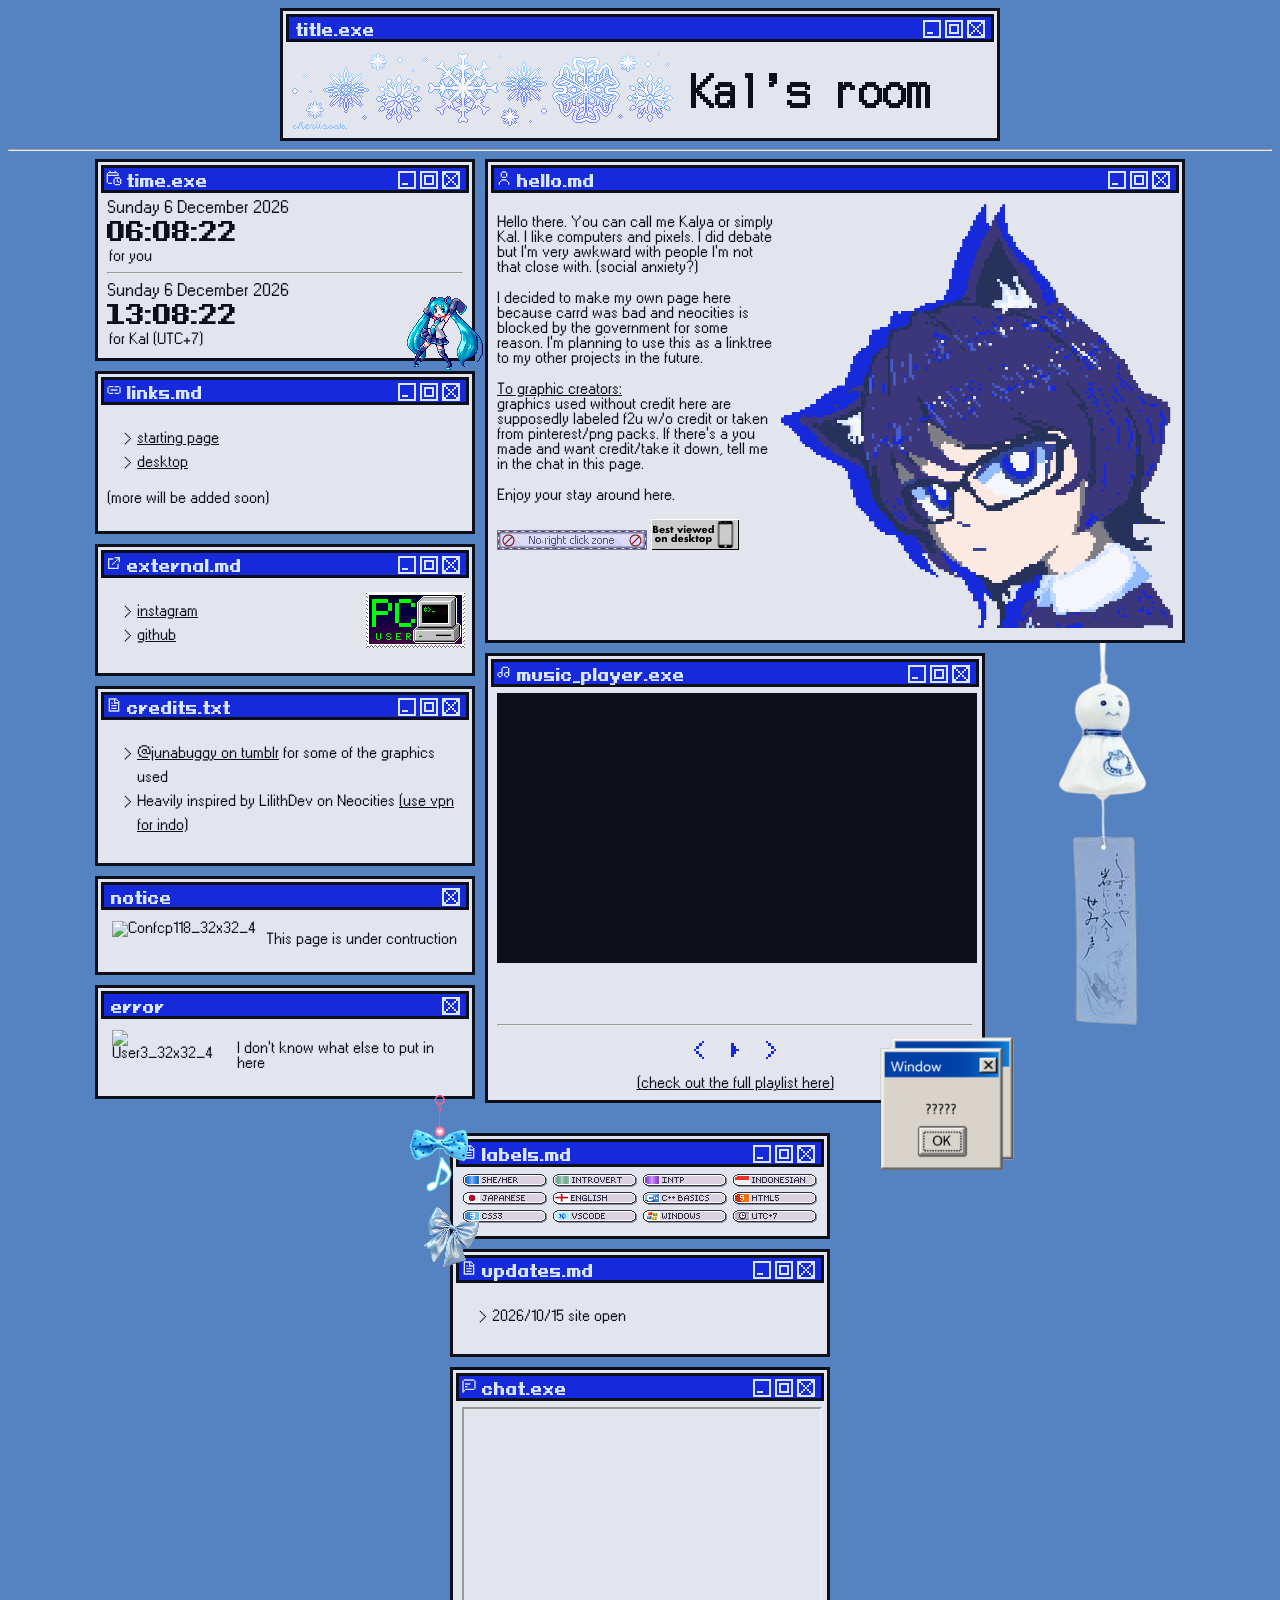
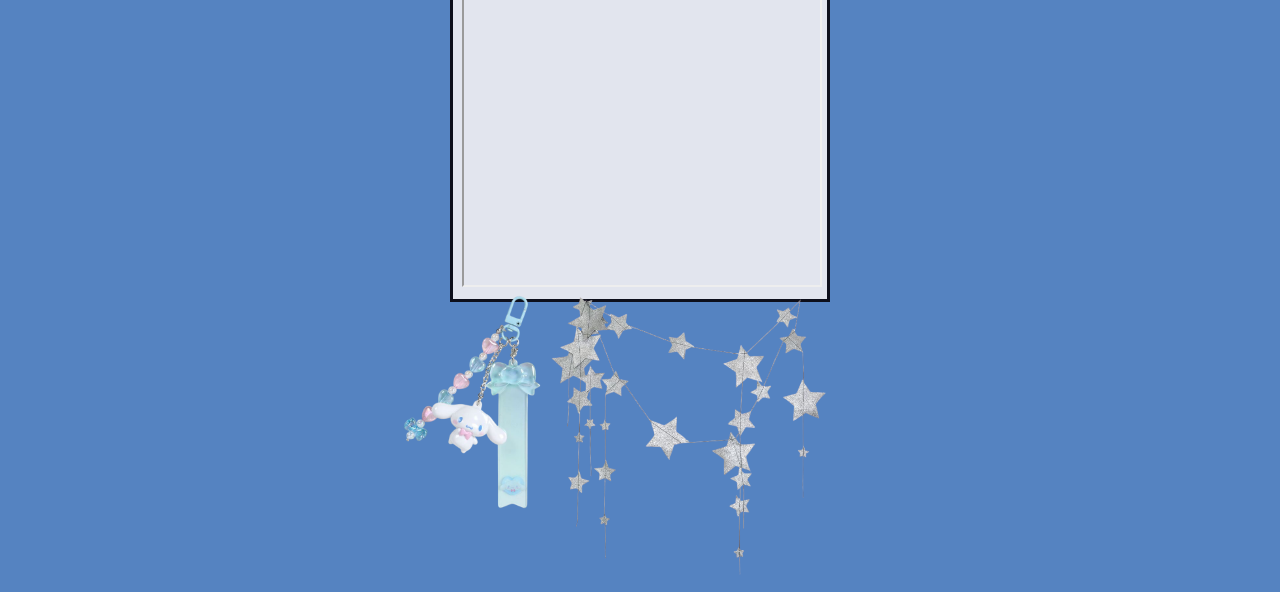
==== commit a4a6196f: "starting page hehe" ====
--- a/index.html
+++ b/index.html
@@ -53,6 +53,7 @@
                     <div class="tab"><h3>links.md</h3></div>
                     <div class="content">
                         <ul>
+                            <li><a href="links/starting-page.html">starting page</a></li>
                             <li><a href="desktop.html">desktop</a></li>
                         </ul>
                         <p>(more will be added soon)</p>
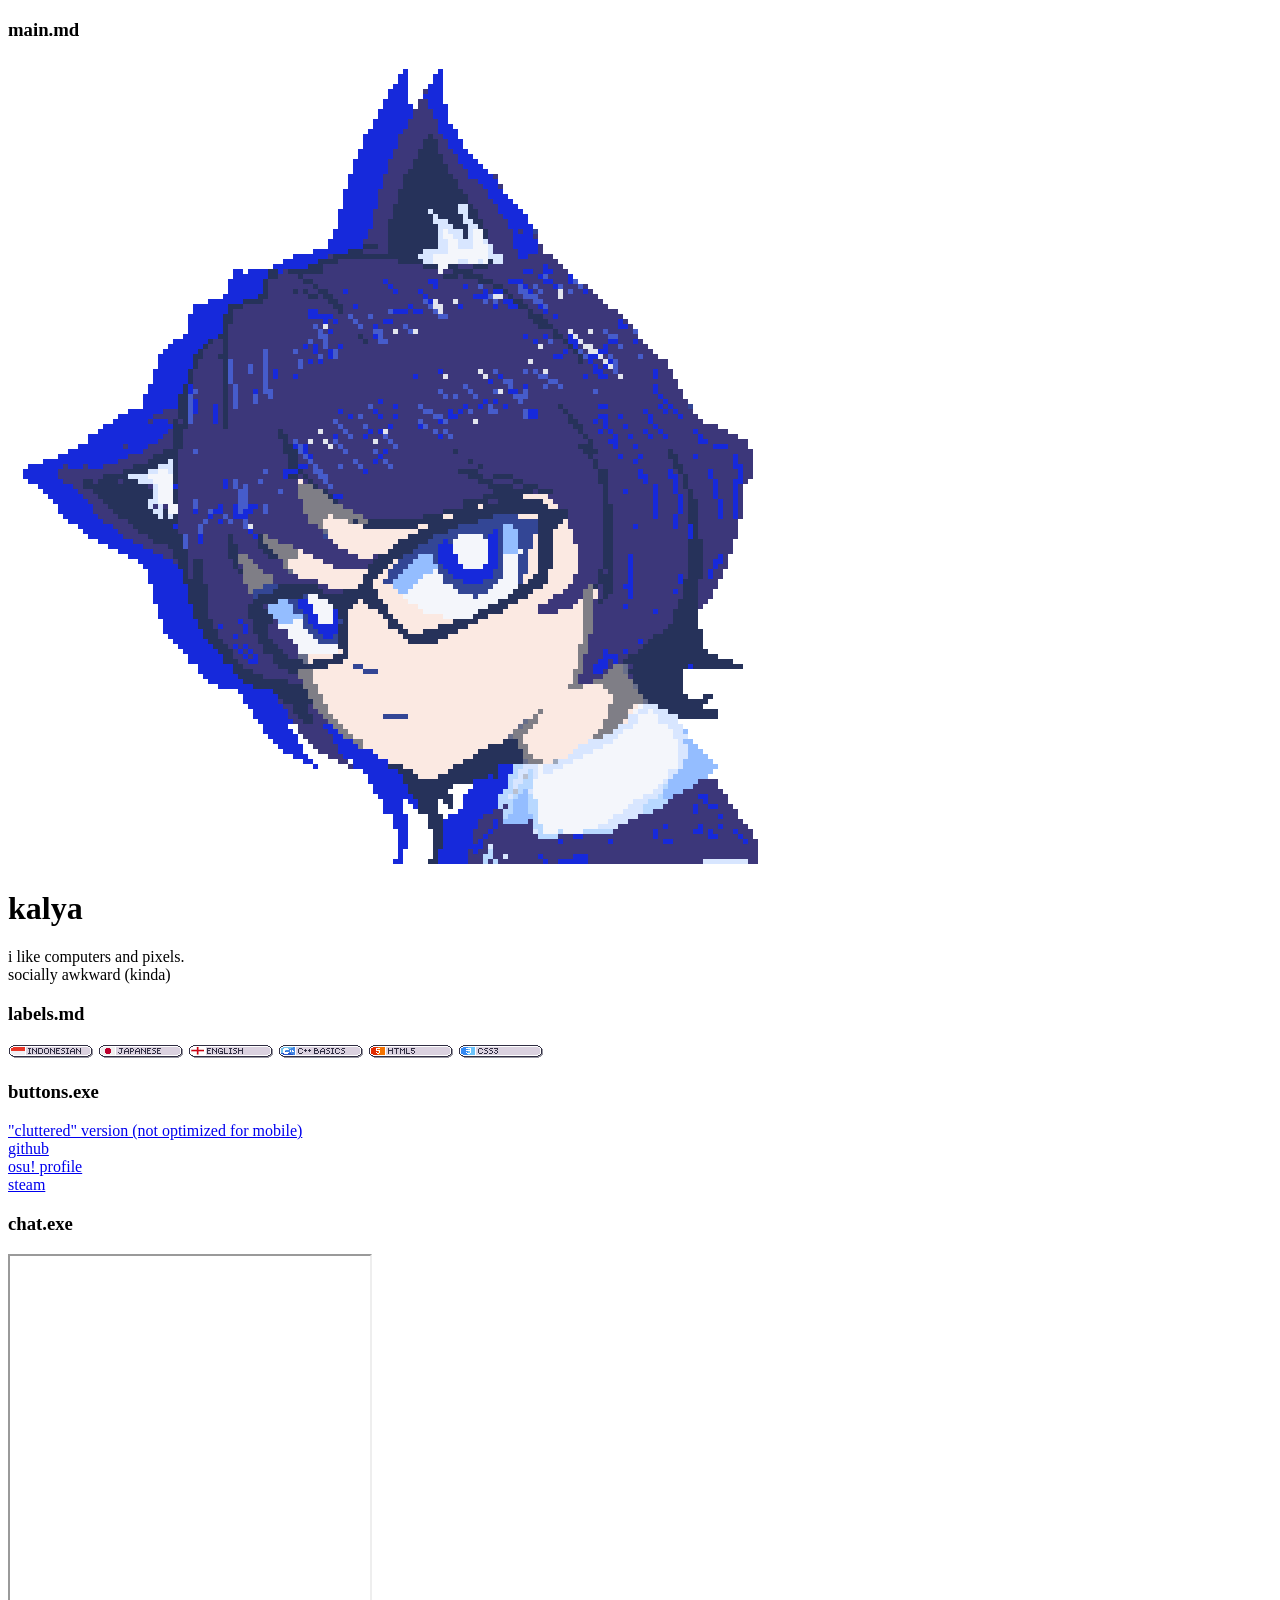
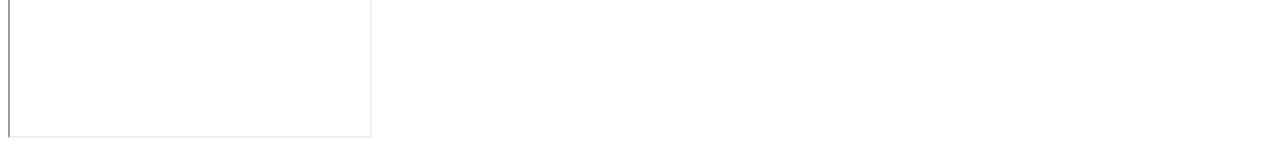
==== commit 2e1d6c8f: "you know what i give up" ====
--- a/index.html
+++ b/index.html
@@ -4,233 +4,51 @@
     <meta charset="UTF-8">
     <meta name="viewport" content="width=device-width, initial-scale=1.0">
     <title>kal's room</title>
-    <link rel="stylesheet" href="src/index-style.css">
     <link rel="shortcut icon" href="src/img/favicon.ico" type="image/x-icon">
+    <link rel="stylesheet" href="">
     <script src="https://iframe.chat/scripts/main.min.js"></script>
 </head>
 <body>
-    <header>
-        <div class="head" style="display: flex; justify-content: center;">
-                <div class="window" id="title" style="width: 75%; max-width: 720px;">
-                    <div class="tab"><h3>title.exe</h3></div>
-                    <div class="content">
-                        <img src="src/img/decos/snowflakes.webp">
-                        <h1>Kal's room</h1>
-                    </div>
-                </div>
+    <div class="body">
+        <div class="window">
+            <div class="tab"><h3>main.md</h3></div>
+            <div class="content">
+                <img src="src/img/yuri-portrait.png" alt="profile image">
+                <h1>kalya</h1>
+                <p>i like computers and pixels. <br>
+                   socially awkward (kinda)
+                </p>
+            </div>
         </div>
-    </header>
-    <hr>
-    
-    
-    
-    <div class="layout">
-        
-        <div class="left">
-            <section>
-                <div class="window" id="time">
-                    <div class="tab"><h3>time.exe</h3></div>
-                    <div class="content">
-                        <div class="clock">
-                            <span id="date_today"></span>
-                            <div id="clock">00:00:00</div>
-                        </div>
-                        <p>for you</p>
-                        <hr>
-                        <div class="clock">
-                            <span id="date-kal"></span>
-                            <div id="clock-kal">00:00:00</div>
-                        </div>
-                        <p>for Kal (UTC+7)</p>
-                        <img src="src/img/decos/miku.PNG" alt="" style="position: absolute; right: -20px; bottom: -20px; z-index: 3; image-rendering: pixelated;">
-                    </div>
-                    
-                </div>
-            </section>
-            
-            <section>
-                <div class="window" id="links">
-                    <div class="tab"><h3>links.md</h3></div>
-                    <div class="content">
-                        <ul>
-                            <li><a href="links/starting-page.html">starting page</a></li>
-                            <li><a href="desktop.html">desktop</a></li>
-                        </ul>
-                        <p>(more will be added soon)</p>
-                    </div>
-                </div>
-            </section>
 
-            <section>
-                <div class="window" id="external">
-                    <div class="tab" ><h3>external.md</h3></div>
-                    <div class="content">
-                        <ul>
-                            <li><a href="https://www.instagram.com/mekata.fukaa/" target="_blank" rel="noopener noreferrer">instagram</a></li>
-                            <li><a href="https://github.com/starlightyuri" target="_blank" rel="noopener noreferrer">github</a></li>
-                        </ul>
-                        <img src="src/img/decos/stamps/d11.gif" style="position: absolute; right: 0px; top: 10px">
-                    </div>
-                </div>
-            </section>
-            
-            <section>
-                <div class="window" id="credits">
-                    <div class="tab" ><h3>credits.txt</h3></div>
-                    <div class="content">
-                        <ul>
-                            <li><a href="https://www.tumblr.com/junabuggy" target="_blank" rel="noopener noreferrer">@junabuggy on tumblr</a> for some of the graphics used</li>
-                            <li>Heavily inspired by LilithDev on Neocities <a href="https://lilithdev.neocities.org" target="_blank" rel="noopener noreferrer">(use vpn for indo)</a></li>
-                        </ul>
-                    </div>
-                </div>
-            </section>
-            
-            <section>
-                <div class="window notice">
-                    <div class="tab"><h3>notice</h3></div>
-                    <div class="content">
-                        <img src="https://cdn.jsdelivr.net/gh/React95/React95@master/packages/icons/png/Confcp118_32x32_4.png" alt="Confcp118_32x32_4">
-                        <p>This page is under contruction</p>
-                    </div>
-                </div>
-            </section>
-            
-            <section>
-                <div class="window notice">
-                    <div class="tab"><h3>error</h3></div>
-                    <div class="content">
-                        <img src="https://cdn.jsdelivr.net/gh/React95/React95@master/packages/icons/png/User3_32x32_4.png" alt="User3_32x32_4">
-                        <p>I don't know what else to put in here</p>
-                    </div>
-                </div>
-            </section>
+    <div class="window">
+        <div class="tab"><h3>labels.md</h3></div>
+        <div class="content">
+            <img src="src/img/decos/identity buttons/Indonesian.png" alt="Indonesian">
+            <img src="src/img/decos/identity buttons/Japanese.png" alt="Japanese">
+            <img src="src/img/decos/identity buttons/English.png" alt="English">
+            <img src="src/img/decos/identity buttons/C++_basics.png" alt="C++ basics">
+            <img src="src/img/decos/identity buttons/HTML5.png" alt="HTML5">
+            <img src="src/img/decos/identity buttons/CSS3.png" alt="CSS3">
+        </div>
+    </div>
 
-            <section>
-                <div class="content">
-                    <img src="src\img\decos\deco2.webp" style="width: 64px; position: absolute; top: -20px; right: 0px;">
-                </div>
-            </section>
+        <div class="window">
+            <div class="tab"><h3>buttons.exe</h3></div>
+            <div class="content">
+            <a href="cluttered.html">"cluttered" version (not optimized for mobile)</a><br>
+            <a href="https://github.com/starlightyuri" target="_blank" rel="noopener noreferrer">github</a><br>
+            <a href="https://osu.ppy.sh/users/26874790" target="_blank" rel="noopener noreferrer">osu! profile</a><br>
+            <a href="https://steamcommunity.com/profiles/76561199228342469/" target="_blank" rel="noopener noreferrer">steam</a><br>
+            </div>
         </div>
         
-        <div class="mid">
-            <section>
-                <div class="window" id="hello">
-                    <div class="tab"><h3>hello.md</h3></div>
-                    <div class="content">                    
-                        <div class="l" style="flex: 1 1 198px">
-                            <p>Hello there. You can call me Kalya or simply Kal. I like computers and pixels. I did debate but I'm very awkward with people I'm not that close with. (social anxiety?)
-                            </p>
-                            <p>I decided to make my own page here because carrd was bad and neocities is blocked by the government for some reason. I'm planning to use this as a linktree to my other projects in the future.
-                            </p>
-                            <p><span style="text-decoration: underline;">To graphic creators:</span><br>
-                                graphics used without credit here are supposedly labeled f2u w/o credit or taken from pinterest/png packs. If there's a you made and want credit/take it down, tell me in the chat in this page.
-                            </p>
-                            <p>Enjoy your stay around here.</p>
-                            <img src="src/img/decos/no-right-click.gif" alt="">
-                            <img src="src/img/decos/bestondesktop.gif" alt="">
-                        </div>
-                        <div class="r">
-                            <img src="src/img/yuri-portrait.png" alt="yuri portrait" style="width: 400px; height: auto;">
-                            <img src="src/img/decos/fuurin.png" alt="" style="position: absolute; right: -130px; bottom: -410px; width: 400px; height: auto;">
-                        </div>
-                </div>
-            </section>
-            
-            <section>
-                <div class="window" id="music" style="width: 500px;">
-                    <div class="tab"><h3>music_player.exe</h3></div>
-                    <div class="content" style="text-align: center;">
-                        <div id="player" style="width: 480px; height: 270px; border: 3px solid #0d0f1b; background-color:#0d0f1b"></div>
-                        <div class="song-info">
-                            <div id="title-box">
-                                <div id="scroll-title">
-                                    <span id="songTitle"></span>
-                                    <span id="songTitleCopy"></span>
-                                </div>
-                            </div>
-                            <div id="songArtist"></div>
-                        </div>
-                        <hr>
-                        <div class="toggle">
-                            <button  class="tog-button" id="back" aria-label="previous">
-                                <svg xmlns="http://www.w3.org/2000/svg" width="1em" height="1em" viewBox="0 0 24 24">
-                                    <path fill="#1629db" d="M8 13v-2h2v2zm2-2V9h2v2zm0 4v-2h2v2zm2-6V7h2v2zm0 8v-2h2v2zm2-10V5h2v2zm0 12v-2h2v2z" />
-                                </svg>
-                            </button>
-                            
-                            <button class="tog-button" id="play-pause">
-                                <svg xmlns="http://www.w3.org/2000/svg" width="1em" height="1em" viewBox="0 0 24 24" aria-label="play" id="play">
-                                    <path fill="#1629db" d="M9 17h2v-2h2v-2h2v-2h-2V9h-2V7H9z" />
-                                </svg>
-                                
-                                <svg xmlns="http://www.w3.org/2000/svg" width="1em" height="1em" viewBox="0 0 24 24" aria-label="pause" id="pause">
-                                    <path fill="#1629db" d="M10 20H4V4h6zm8-16v16h-6V4z" />
-                                </svg>
-                            </button>
-
-                            <button class="tog-button" id="next" aria-label="next">
-                                <svg xmlns="http://www.w3.org/2000/svg" width="1em" height="1em" viewBox="0 0 24 24">
-                            	<path fill="#1629db" d="M16 13v-2h-2v2zm-2-2V9h-2v2zm0 4v-2h-2v2zm-2-6V7h-2v2zm0 8v-2h-2v2zM10 7V5H8v2zm0 12v-2H8v2z" />
-                                </svg>
-                            </button>
-                        </div>
-                        <a href="https://youtube.com/playlist?list=PLYg8mGjBAtmM&si=JQ8nqmcri8PNGeAh" target="_blank" rel="noopener noreferrer">(check out the full playlist here)</a>
-                        <img src="src/img/decos/window-error1.png" alt="" style="position: absolute; height: 200px; right: -70px; bottom: -110px;">
-                    </div>
-                </div>
-            </section>
-
+        <div class="window">
+            <div class="tab"><h3>chat.exe</h3></div>
+            <div class="content">
+                <div class="chat-box"><iframe src="https://iframe.chat/embed?chat=15511225" id="chattable" style="width:360px; height: 480px;"></iframe></div>
+            </div>
         </div>
-
-        <div class="right">
-            <section>
-                <div class="window" id="labels">
-                    <div class="tab"><h3>labels.md</h3></div>
-                    <div class="content">
-                        <img src="src/img/decos/bow.png" style="rotate: 20deg; height: 70px; position: absolute; left: -47px; bottom: -45px;">
-                        <div class="main">
-                            <img src="src/img/decos/identity buttons/She_Her.png" alt="She/Her">
-                            <img src="src/img/decos/identity buttons/Introvert.png" alt="Introvert">
-                            <img src="src/img/decos/identity buttons/INTP.png" alt="INTP">
-                            <img src="src/img/decos/identity buttons/Indonesian.png" alt="Indonesian">
-                            <img src="src/img/decos/identity buttons/Japanese.png" alt="Japanese">
-                            <img src="src/img/decos/identity buttons/English.png" alt="English">
-                            <img src="src/img/decos/identity buttons/C++_basics.png" alt="C++ basics">
-                            <img src="src/img/decos/identity buttons/HTML5.png" alt="HTML5">
-                            <img src="src/img/decos/identity buttons/CSS3.png" alt="CSS3">
-                            <img src="src/img/decos/identity buttons/VSCode.png" alt="VSCode">
-                            <img src="src/img/decos/identity buttons/Windows.png" alt="Windows">
-                            <img src="src/img/decos/identity buttons/UTC+7.png" alt="UTC+7">
-                        </div>
-                    </div>
-                </div>
-            </section>
-
-            <section>
-                <div class="window" id="updates">
-                    <div class="tab"><h3>updates.md</h3></div>
-                    <div class="content">
-                        <ul>
-                            <li>2026/10/15 site open</li>
-                        </ul>
-                    </div>
-                </div>
-            </section>
-
-            <section>
-                <div class="window" id="chat">
-                    <div class="tab"><h3>chat.exe</h3></div>
-                    <div class="content">
-                        <div class="chat-box"><iframe src="https://iframe.chat/embed?chat=15511225" id="chattable" style="width:360px; height: 480px;"></iframe></div>
-                        <img src="src/img/decos/deco4.png" style=" width: 240px; position: absolute; bottom: -230px; left: -90px;">
-                        <img src="src/img/decos/deco1.png" style="position: absolute; bottom: -300px; right: -40px;">
-                    </div>
-                </div>
-            </section>
-        </div>
-
     </div>
-    <script src="src/index-script.js"></script>
 </body>
-</html>
+</html>
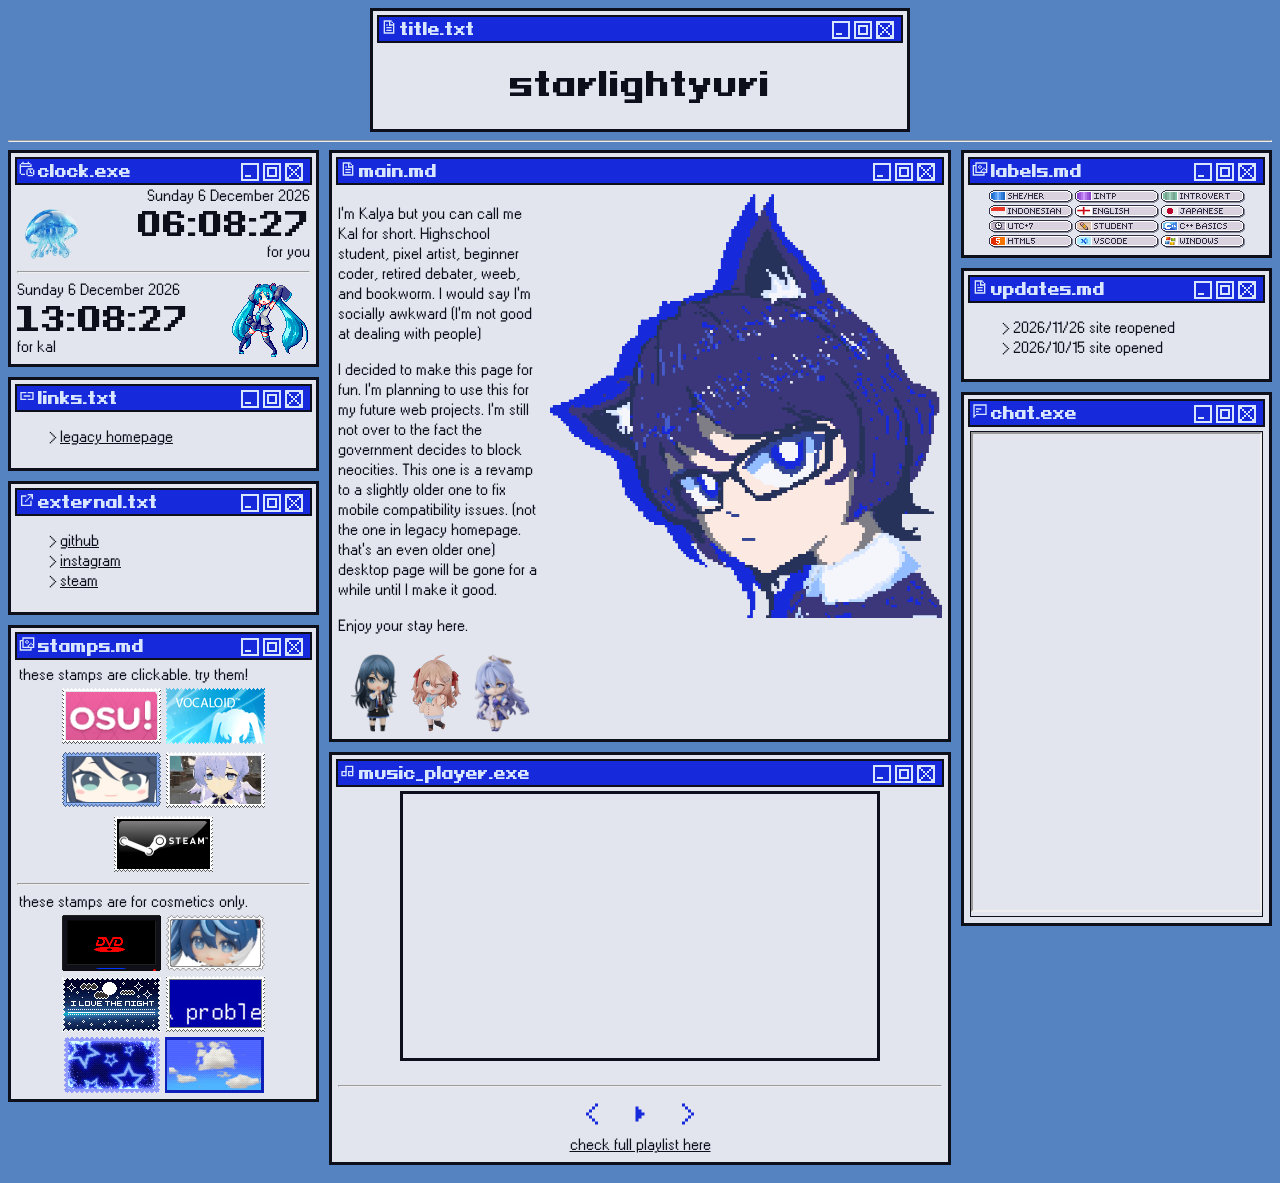
==== commit 8dc76391: "mass migration" ====
--- a/index.html
+++ b/index.html
@@ -3,52 +3,366 @@
 <head>
     <meta charset="UTF-8">
     <meta name="viewport" content="width=device-width, initial-scale=1.0">
-    <title>kal's room</title>
-    <link rel="shortcut icon" href="src/img/favicon.ico" type="image/x-icon">
-    <link rel="stylesheet" href="">
+    <title>starlightyuri</title>
+    <link rel="shortcut icon" href="src/img/trinkets/favicon.ico" type="image/x-icon">
+    <link rel="stylesheet" href="src/style.css">
     <script src="https://iframe.chat/scripts/main.min.js"></script>
 </head>
 <body>
-    <div class="body">
-        <div class="window">
-            <div class="tab"><h3>main.md</h3></div>
-            <div class="content">
-                <img src="src/img/yuri-portrait.png" alt="profile image">
-                <h1>kalya</h1>
-                <p>i like computers and pixels. <br>
-                   socially awkward (kinda)
-                </p>
+    <header style="justify-content: center; display: flex;">
+        <div class="window" id="title" style="width: 100%; max-width: 540px;">
+            <div class="tab"><h3>title.txt</h3></div>
+            <div class="content" style="text-align: center;">
+                <h1 style="font-family: 'PixeloidSans-Bold';">starlightyuri</h1>
             </div>
         </div>
-
-    <div class="window">
-        <div class="tab"><h3>labels.md</h3></div>
-        <div class="content">
-            <img src="src/img/decos/identity buttons/Indonesian.png" alt="Indonesian">
-            <img src="src/img/decos/identity buttons/Japanese.png" alt="Japanese">
-            <img src="src/img/decos/identity buttons/English.png" alt="English">
-            <img src="src/img/decos/identity buttons/C++_basics.png" alt="C++ basics">
-            <img src="src/img/decos/identity buttons/HTML5.png" alt="HTML5">
-            <img src="src/img/decos/identity buttons/CSS3.png" alt="CSS3">
+    </header>
+
+    <hr>
+
+    <div class="body">
+
+        <div class="left">
+            <section>
+                <div class="window" id="clock">
+                    <div class="tab"><h3>clock.exe</h3></div>
+                    <div class="content">
+                        <div class="time">
+                            <div class="you" style="display: flex; flex-direction: column; place-items: flex-end;">
+                                <span id="userDate"></span>
+                                <span id="userTime"></span>
+                                <p>for you</p>
+                            </div>
+                            <hr>
+                            <div class="kal">
+                                <span id="kalDate"></span><br>
+                                <span id="kalTime"></span>
+                                <p>for kal</p>
+                            </div>
+                        </div>
+                        <img src="src/img/decorations/d1.webp" style="position: absolute; top: 0; left: -10px; height: 90px;">
+                        <img src="src/img/decorations/miku.PNG" style="position: absolute; bottom: 0; right: 0;">
+                    </div>
+                </div>
+            </section>
+
+            <section>
+                <div class="window" id="links">
+                    <div class="tab"><h3>links.txt</h3></div>
+                    <div class="content">
+                        <ul>
+                            <li><a href="/legacy homepage/legacy.html">legacy homepage</a></li>
+                        </ul>
+                    </div>
+                </div>
+            </section>
+
+            <section>
+                <div class="window" id="external">
+                    <div class="tab"><h3>external.txt</h3></div>
+                    <div class="content">
+                        <ul>
+                            <li><a href="https://github.com/starlightyuri">github</a></li>
+                            <li><a href="https://instagram.com/mekata.fukaa">instagram</a></li>
+                            <li><a href="https://https://steamcommunity.com/profiles/76561199228342469/">steam</a></li>
+                        </ul>
+                    </div>
+                </div>
+            </section>
+            
+            <section>
+                <div class="window" id="stamps">
+                    <div class="tab"><h3>stamps.md</h3></div>
+                    <div class="content">
+                        <p>these stamps are clickable. try them!</p>
+                        <div class="clickable">
+                            <button commandfor="osu" command="show-modal">
+                                <img src="/src/img/stamps/stamp.png">
+                            </button>
+
+                            <dialog id="osu">
+                                <div class="tab">
+                                    <h3>osu!</h3>
+                                    <div class="tabButtons">
+                                        <img src="/src/img/trinkets/decorative.svg" class="decorative">
+                                        <button command="close" commandfor="osu">
+                                            <img src="/src/img/trinkets/tab-close.svg">
+                                        </button>
+                                    </div>
+                                </div>
+                                <div class="dialogBody">      
+                                    <p>howdy! you play osu? let's mutual!<br>
+                                        standard no mod player. trying to learn dt and deathstreams.<br>
+                                        <a href="https://osu.ppy.sh/users/26874790">my osu! profile here</a>
+                                    </p>
+                                    <p>here's some beatmap links</p>
+                                    <div class="beatmaps">
+                                        <a href="https://osu.ppy.sh/beatmapsets/33842" title="i just thought it was funny">
+                                            <img src="src/img/stamps/animecatgirls.png">
+                                        </a>
+                                        <a href="https://osu.ppy.sh/beatmapsets/778657">
+                                            <img src="src/img/stamps/firststorm.png">
+                                        </a>
+                                        <a href="https://osu.ppy.sh/beatmapsets/2353587">
+                                            <img src="src/img/stamps/chocolatescramble.png">
+                                        </a>
+                                    </div>
+                                    <p style="font-size: 12px; color: #a0a0a0">(found the rockefeller street stamp by pure coincidence and I thought it was funny to link the beatmap)</p>
+                                    <button id="openCollapsible">is a 6-digit's settings worth reference?</button>
+                                    <div class="collapsible" id="osuSettings">
+                                        <figure>
+                                            <img src="/src/img/tablet-area.png" alt="tablet area">
+                                            <figcaption>my tablet area</figcaption>
+                                        </figure>
+                                        <ul>
+                                            <li>main client: lazer</li>
+                                            <li>playstyle: tablet keyboard(middle index)</li>
+                                            <li>tablet: wacom ctl-472 with 1khz firmware</li>
+                                            <li>skin: <a href="https://osu.ppy.sh/community/forums/topics/2019099">freedom dive reimagined</a></li>
+                                        </ul>
+                                    </div>
+                                </div>
+                            </dialog>
+
+                            <button commandfor="vocaloid" command="show-modal">
+                                <img src="/src/img/stamps/e68.gif">
+                            </button>
+
+                            <dialog id="vocaloid">
+                                <div class="tab">
+                                    <h3>vocaloid</h3>
+                                    <div class="tabButtons">
+                                        <img src="/src/img/trinkets/decorative.svg" class="decorative">
+                                        <button command="close" commandfor="vocaloid">
+                                            <img src="/src/img/trinkets/tab-close.svg">
+                                        </button>
+                                    </div>
+                                </div>
+                                <div class="dialogBody">
+                                    <p>knew vocaloid as a kid, haven't seen myself to be away from it since then. I would say it's pretty clear from the playlist.</p>
+                                    <ul>
+                                        <li>fav producers: orangestar, aqu3ra, n-buna, deco*27, r-906</li>
+                                        <li>fav vocals: ia, miku, yukari, flower (both v and ci), one</li>
+                                    </ul>
+                                </div>
+                            </dialog>
+
+                            <button commandfor="pjsk" command="show-modal">
+                                <img src="/src/img/stamps/stamp (2).png">
+                            </button>
+
+                            <dialog id="pjsk">
+                                <div class="tab">
+                                    <h3>project sekai</h3>
+                                    <div class="tabButtons">
+                                        <img src="/src/img/trinkets/decorative.svg" class="decorative">
+                                        <button command="close" commandfor="pjsk">
+                                            <img src="/src/img/trinkets/tab-close.svg">
+                                        </button>
+                                    </div>
+                                </div>
+                                <div class="dialogBody">
+                                    <img src="/src/img/stamps/ichika.png">
+                                    <p>I mostly focus on the rhythm game (can't go pass master 30-31). sometimes I play ranked and mysekai, but not that much when it comes to tiering and story.<br>
+                                        fellow project sekai player? add me</p>
+                                    <ul>
+                                        <li>jp server: 19728989086044168 (シアユリ)</li>
+                                        <li>en server: 701727717451628545 (starlightyuri)</li>
+                                    </ul>
+                                </div>
+                            </dialog>
+
+                            <button commandfor="hoyo" command="show-modal">
+                                <img src="/src/img/stamps/robin.gif">
+                            </button>
+
+                            <dialog id="hoyo">
+                                <div class="tab">
+                                    <h3>hoyoverse</h3>
+                                    <div class="tabButtons">
+                                        <img src="/src/img/trinkets/decorative.svg" class="decorative">
+                                        <button command="close" commandfor="hoyo">
+                                            <img src="/src/img/trinkets/tab-close.svg">
+                                        </button>
+                                    </div>
+                                </div>
+                                <div class="dialogBody">
+                                    <p style="font-size: 12px; color: #a0a0a0">(forgive me for using robin as the thumbnail for hoyo)</p>
+                                    <a href="https://www.hoyolab.com/accountCenter/postList?id=154336124">my HoYoLAB profile.</a>
+                                    <p>I'm a hoyo game enjoyer. I mostly play because it's fun. mostly for the story and the characters. endgame? my accounts are bricks<br>
+                                        the teapot blueprints are still up on my hoyolab (hopefully, If it doesn't work tell me on this page's chat) <br>
+                                        uids? check my hoyolab hehe.
+                                    </p>
+                                    <ul>
+                                        <li>fav chars: <b>sunday</b>, <b>acheron</b>, tsaritsa, furina, ayato</li>
+                                        <li>mains: sunday, ayato, miyabi, soldier11, acheron, xiao</li>
+                                    </ul>
+                                </div>
+                            </dialog>
+
+                            <button commandfor="games" command="show-modal">
+                                <img src="/src/img/stamps/steam.png">
+                            </button>
+
+                            <dialog id="games">
+                                <div class="tab">
+                                    <h3>other games</h3>
+                                    <div class="tabButtons">
+                                        <img src="/src/img/trinkets/decorative.svg" class="decorative">
+                                        <button command="close" commandfor="games">
+                                            <img src="/src/img/trinkets/tab-close.svg">
+                                        </button>
+                                    </div>
+                                </div>
+                                <div class="dialogBody">
+                                    <a href="https://store.steampowered.com/wishlist/profiles/76561199228342469">really appreciate it if someone buys me my wishlist...</a>
+                                    <p>I will play pretty much anything if ppl say it's good. (except for jumpscare horror. psychological horror I can handle. maybe)
+                                        I still have a lot of games waiting to be played. if you want to spread the gospel of some game, go ahead. no guarantee I will definitely play it though.
+                                    </p>
+                                    <ul>
+                                        <li>playing: stardew valley, dmc5</li>
+                                        <li>in library: blasphemous, r.e.p.o, helltaker, ddlc, nso, hollow knight</li>
+                                        <li>want to play: silksong, oneshot, constance, space for the unbound</li>
+                                    </ul>
+                                </div>
+                            </dialog>
+
+                        </div>
+                        <hr>
+                        <p>these stamps are for cosmetics only.</p>
+                        <div class="displayOnly">
+                            <img src="/src/img/stamps/d55.gif">
+                            <img src="/src/img/stamps/stamp (1).png">
+                            <img src="/src/img/stamps/iluvthenight.gif">
+                            <img src="/src/img/stamps/e58.gif">
+                            <img src="/src/img/stamps/stars.webp">
+                            <img src="/src/img/stamps/clouds.webp">
+                        </div>
+                    </div>
+                </div>
+            </section>
         </div>
-    </div>
-
-        <div class="window">
-            <div class="tab"><h3>buttons.exe</h3></div>
-            <div class="content">
-            <a href="cluttered.html">"cluttered" version (not optimized for mobile)</a><br>
-            <a href="https://github.com/starlightyuri" target="_blank" rel="noopener noreferrer">github</a><br>
-            <a href="https://osu.ppy.sh/users/26874790" target="_blank" rel="noopener noreferrer">osu! profile</a><br>
-            <a href="https://steamcommunity.com/profiles/76561199228342469/" target="_blank" rel="noopener noreferrer">steam</a><br>
-            </div>
+
+        
+        <div class="mid">
+            <section>
+                <div class="window" id="main">
+                    <div class="tab"><h3>main.md</h3></div>
+                    <div class="content">
+                        <div class="l">
+                            <p>I'm Kalya but you can call me Kal for short. Highschool student, pixel artist, beginner coder, retired debater, weeb, and bookworm. I would say I'm socially awkward (I'm not good at dealing with people)</p>
+                            <p>I decided to make this page for fun. I'm planning to use this for my future web projects. I'm still not over to the fact the government decides to block neocities. This one is a revamp to a slightly older one to fix mobile compatibility issues. (not the one in legacy homepage. that's an even older one)
+                               desktop page will be gone for a while until I make it good.
+                            </p>
+                            <p>Enjoy your stay here.</p>
+                            <div class="nendoroids">
+                                <img src="src/img/decorations/f1.png">
+                                <img src="src/img/decorations/f2.png">
+                                <img src="src/img/decorations/f3.png">
+                            </div>
+                        </div>
+                        <div class="r">
+                            <img src="src/img/yuri-portrait.png" alt="profile image" style="max-width: 400px; height: auto; width: 100%;">
+                        </div>
+                    </div>
+                </div>
+            </section>
+
+            <section>
+                <div class="window" id="musicPlayer">
+                    <div class="tab"><h3>music_player.exe</h3></div>
+                    <div class="content" style="text-align: center;">
+                        <div class="playerTop">
+                            <div class="playerWindow">
+                                <div id="player"></div>
+                            </div>
+                            <div class="songInfo">
+                                <div class="titleBox" id="titleBox">
+                                    <div id="scroll">
+                                        <span id="songTitle"></span>
+                                        <span id="songTitle2"></span>
+                                    </div>
+                                </div>
+                                <span id="songAuthor"></span>
+                            </div>
+                        </div>
+                        <hr>
+                        <div class="bottomBox">
+                            <div class="controls">
+                                <button id="previous">
+                                    <svg xmlns="http://www.w3.org/2000/svg" width="1em" height="1em" viewBox="0 0 24 24">
+                                        <path fill="#1629db" d="M8 13v-2h2v2zm2-2V9h2v2zm0 4v-2h2v2zm2-6V7h2v2zm0 8v-2h2v2zm2-10V5h2v2zm0 12v-2h2v2z" />
+                                    </svg>
+                                </button>
+                                
+                                <button id="playback">
+                                    <svg xmlns="http://www.w3.org/2000/svg" width="1em" height="1em" viewBox="0 0 24 24" id="play">
+                                        <path fill="#1629db" d="M9 17h2v-2h2v-2h2v-2h-2V9h-2V7H9z" />
+                                    </svg>
+                                    
+                                    <svg xmlns="http://www.w3.org/2000/svg" width="1em" height="1em" viewBox="0 0 24 24" id="pause">
+                                        <path fill="#1629db" d="M10 20H4V4h6zm8-16v16h-6V4z" />
+                                    </svg>
+                                </button>
+                                
+                                <button id="next">
+                                    <svg xmlns="http://www.w3.org/2000/svg" width="1em" height="1em" viewBox="0 0 24 24">
+                                        <path fill="#1629db" d="M16 13v-2h-2v2zm-2-2V9h-2v2zm0 4v-2h-2v2zm-2-6V7h-2v2zm0 8v-2h-2v2zM10 7V5H8v2zm0 12v-2H8v2z" />
+                                    </svg>
+                                </button>
+                            </div>
+                        </div>
+                        <a href="https://youtube.com/playlist?list=PLM4pT55ylV-4" style="font-family: 'W95F'; color: #0d0f1b;">check full playlist here</a>
+                    </div>
+                </div>
+            </section>
         </div>
-        
-        <div class="window">
-            <div class="tab"><h3>chat.exe</h3></div>
-            <div class="content">
-                <div class="chat-box"><iframe src="https://iframe.chat/embed?chat=15511225" id="chattable" style="width:360px; height: 480px;"></iframe></div>
-            </div>
+
+        <div class="right">
+            <section>
+                <div class="window" id="labels">
+                    <div class="tab"><h3>labels.md</h3></div>
+                    <div class="content">
+                        <div class="labelBox">
+                            <img src="/src/img/labels/She_Her.png" alt="She/Her pronouns">
+                            <img src="/src/img/labels/INTP.png" alt="INTP">
+                            <img src="/src/img/labels/Introvert.png" alt="Introvert">
+                            <img src="/src/img/labels/Indonesian.png" alt="Indonesian">
+                            <img src="/src/img/labels/English.png" alt="English">
+                            <img src="/src/img/labels/Japanese.png" alt="Japanese">
+                            <img src="/src/img/labels/UTC+7.png" alt="UTC+7">
+                            <img src="/src/img/labels/Student.png" alt="Student">
+                            <img src="/src/img/labels/C++_basics.png" alt="C++ Basics">
+                            <img src="/src/img/labels/HTML5.png" alt="HTML5">
+                            <img src="/src/img/labels/VSCode.png" alt="VS Code">
+                            <img src="/src/img/labels/Windows.png" alt="Windows">
+                        </div>
+                    </div>
+                </div>
+            </section>
+
+            <section>
+                <div class="window" id="updates">
+                    <div class="tab"><h3>updates.md</h3></div>
+                    <div class="content">
+                        <ul>
+                            <li>2026/11/26 site reopened</li>
+                            <li>2026/10/15 site opened</li>
+                        </ul>
+                    </div>
+                </div>
+            </section>
+
+            <section>
+                <div class="window" id="chat">
+                    <div class="tab"><h3>chat.exe</h3></div>
+                    <div class="content">
+                        <div class="frameBox"><iframe src="https://iframe.chat/embed?chat=15511225" id="chattable"></iframe></div>
+                    </div>
+                </div>
+            </section>
         </div>
     </div>
 </body>
+<script src="/src/script.js"></script>
 </html>
--- a/src/style.css
+++ b/src/style.css
@@ -0,0 +1,452 @@
+* {
+    -webkit-user-select: none;
+    -ms-user-select: none;
+    user-select: none;
+    box-sizing:border-box;
+}
+
+*::before,
+*::after {
+    box-sizing: border-box;
+}
+
+@font-face {
+    font-family: 'W95F';
+    src: url(/src/fonts/w95f.woff2)
+}
+
+@font-face {
+    font-family: 'pc-9800';
+    src: url(/src/fonts/pc-9800.ttf);
+}
+
+@font-face {
+    font-family: 'PixeloidSans-Bold';
+    src: url(/src/fonts/PixeloidSans-Bold.ttf)
+}
+
+body {
+    background-color: #5583C1;
+    color: #0d0f1b;
+    font-size: medium;
+}
+
+div {
+    position: relative;
+}
+
+h3 {
+    font-family: 'PixeloidSans-Bold', Tahoma, sans-serif;
+}
+
+p, a {
+    font-family: 'W95F', 'pc-9800', Tahoma, sans-serif;
+    line-height: 1.25;
+}
+
+.body {
+    display: grid;
+    grid-template-columns: minmax(0, 1fr) minmax(0, 2fr) minmax(0, 1fr);
+    gap: 10px;
+    max-width: 1500px;
+    margin: 0 auto;
+}
+
+.window {
+    border: solid #0d0f1b 3px;
+    padding: 4px;
+    background-color: #e2e5ee;
+}
+
+section {
+    margin-bottom: 10px;
+}
+
+.left, .right {
+    max-width: 100%;
+}
+
+.tab {
+    position: relative;
+    border: 2px #0d0f1b solid;
+    height: 28px;
+    padding: 2px;
+    background-color: #1629db;
+    color: #d8e6ff;
+}
+
+.tab h3 {
+    margin-left: 2px;
+    margin-top: 0px;
+    font-size: 16px;
+}
+
+.tab::after {
+    content: url(/src/img/trinkets/tab-after.svg);
+    display: block;
+    height: 24px;
+    position: absolute;
+    right: 3px;
+    top: 2px;
+}
+
+.content, .dialogBody {
+    margin: 2px !important;
+    margin-top: 4px !important;
+    position: relative;
+}
+
+li::marker {
+    content: ">";
+}
+
+li {
+    padding-left: 3px;
+    line-height: 1.25;
+    font-family: 'W95F', 'pc-9800', Tahoma, sans-serif;
+}
+
+#main .content{
+    display: flex;
+    flex-direction: row;
+    flex-wrap: wrap;
+}
+
+#main .l {
+    flex: 1 1 198px;
+}
+
+#main .r img {
+    height: 400px;
+    width: auto;
+}
+/* clock */
+
+#clock p {
+    margin: 0;
+}
+#userTime, #kalTime {
+    font-family: 'PixeloidSans-Bold';
+    color: #0d0f1b;
+    font-size: 32px;
+}
+
+#userDate, #kalDate {
+    font-family: 'W95F', sans-serif;
+    color: #0d0f1b;
+}
+
+button:hover {
+    cursor: pointer;
+}
+
+/* yt music player */
+@keyframes scrollAni {
+    from {
+        transform: translateX(0);
+    }
+
+    to {
+        transform: translateX(calc(-1 * var(--scroll-distance)));
+    }
+}
+
+.playerTop {
+    display: flex;
+    flex-direction: column;
+    align-items: center;
+    justify-content: center;
+}
+
+.songInfo {
+    font-family: 'W95F', 'PC-9800', sans-serif;
+    display: flex;
+    flex-direction: column;
+    place-items: center;
+    text-align: center;
+    width: 100%;
+    margin: 3px;
+}
+.titleBox {
+    width: 100%;
+    justify-content: center;
+    overflow: hidden;
+    white-space: nowrap;
+    display: flex;
+    margin: 5px;
+}
+
+#scroll {
+    text-align: center;
+    display: flex;
+}
+
+#scroll span {
+    flex-shrink: 0;
+}
+
+#songTitle2 {
+    display: none;
+}
+
+#scroll.scrolling {
+    animation: scrollAni 17s linear infinite;
+}
+
+#scroll.scrolling #songTitle2 {
+    display: inline-block;
+    padding-left: 20px;
+}
+
+#titleBox:has(#scroll.scrolling) {
+    justify-content: flex-start;
+}
+
+.controls {
+    display: flex;
+    justify-content: center;
+}
+
+.controls button {
+    align-items: center;
+    background: none;
+    border: transparent;
+}
+
+.controls svg {
+    height: 36px;
+    width: auto;
+}
+
+#pause {
+    display: none;
+}
+
+.playerWindow {
+    width: 100%;
+    height: 100%;
+    aspect-ratio: 16 / 9;
+    max-width: 480px;
+}
+
+#player {
+    width: 100%;
+    height: 100%;
+    border:#0d0f1b solid 3px;
+}
+
+/* chat box */
+
+.frameBox {
+    border:#0d0f1b 1px solid;
+}
+.frameBox iframe {
+    height: 480px;
+    width: 100%;
+}
+
+/* labels */
+.labelBox {
+    display: grid;
+    grid-template-columns: repeat(3, 1fr);;
+    place-items: center;
+    margin: 0 auto;
+    max-width: 100%;
+}
+
+/* icons */
+#clock .tab::before {
+    content: url(/src/img/icons/pixelarticons--date-time.svg);
+}
+
+#links .tab::before {
+    content: url(/src/img/icons/pixelarticons--link-sharp.svg);
+}
+
+#external .tab::before {
+    content: url(/src/img/icons/pixelarticons--external-link-sharp.svg);
+}
+
+#stamps .tab::before, #labels .tab::before {
+    content: url(/src/img/icons/pixelarticons--images-sharp.svg);
+}
+
+#main .tab::before, #chat .tab::before, #title .tab::before, #updates .tab::before  {
+    content: url(/src/img/icons/pixelarticons--file-text-sharp.svg);
+}
+
+#musicPlayer .tab::before{
+    content: url(/src/img/icons/pixelarticons--music-sharp.svg);
+}
+
+#chat .tab::before {
+    content: url(/src/img/icons/pixelarticons--message-text-sharp.svg);
+}
+
+.tab::before {
+    height: 24px;
+    float: left;
+    margin-right: 3px;
+}
+
+/* scrollbar */
+
+body {
+   scrollbar-color: unset;
+   scrollbar-width: unset;
+}
+body::-webkit-scrollbar, body ::-webkit-scrollbar {
+     width: 20px;
+}
+body::-webkit-scrollbar-track, body ::-webkit-scrollbar-track {
+  border-radius: 0;
+  background: #e2e5ee;
+  border: 1px solid #0d0f1b;
+}
+body::-webkit-scrollbar-thumb, body ::-webkit-scrollbar-thumb {
+  background: #c0c0c0; 
+  box-shadow: inset 1px 1px #dfdfdf, inset -1px -1px gray;
+  border: 1px solid;
+  border-color: silver #000 #000 silver;
+}
+body::-webkit-scrollbar-button:single-button, body ::-webkit-scrollbar-button:single-button {
+  background-color: #c0c0c0;
+  width: calc(100% - 2px);
+  min-height: 20px;
+  box-shadow: inset 1px 1px #dfdfdf, inset -1px -1px gray;
+  border: 1px solid;
+  border-color: silver #000 #000 silver;
+  
+}
+body::-webkit-scrollbar-button:single-button:vertical:increment, body ::-webkit-scrollbar-button:single-button:vertical:increment {
+  background-image: url("[data-uri]");
+  background-size: 100% 100%;
+}
+body::-webkit-scrollbar-button:single-button:vertical:decrement, body ::-webkit-scrollbar-button:single-button:vertical:decrement {
+  background-image: url("[data-uri]");
+  background-size: 100% 100%;
+}
+body::-webkit-scrollbar-button:hover, body ::-webkit-scrollbar-button:hover {
+  background: #B8BFCF;
+  
+}
+body * {
+  scrollbar-color: #333 transparent;
+  scrollbar-width: thin;
+}
+
+
+/* dialog and stamps*/
+.clickable, .displayOnly {
+    display: grid;
+    grid-template-columns: repeat(3, 1fr);
+    gap: 5px;
+    place-items: center;
+}
+
+dialog {
+    max-width: 480px;
+    width: 100%;
+    padding: 5px;
+}
+
+#stamps .content, #labels .content {
+    container-type: inline-size;
+    container-name: imageBox;
+}
+
+#stamps .content button {
+    background: transparent;
+    border: none;
+    padding: 0;
+    margin: 0;
+}
+
+#stamps .content p {
+    margin: 2px;
+}
+
+#stamps dialog .tab button {
+    margin-right: -2px;
+    margin-left: -5px;
+}
+
+#stamps dialog .tab::after, dialog .tab::before  {
+    content: none !important;
+}
+
+#stamps dialog .tab {
+    display: flex;
+}
+
+.dialogBody {
+    padding: 4px;
+}
+.tabButtons {
+    margin-left: auto;   
+}
+/* osu dialog */
+#osu figure {
+    justify-content: center;
+    font-family:'W95F', 'PC-9800', sans-serif;
+    text-align: center;
+}
+
+#openCollapsible {
+    text-decoration: underline;
+}
+
+#openCollapsible:hover {
+    text-decoration: none;
+}
+
+#osuSettings {
+    display: none;
+}
+
+/* nendoroids */
+.nendoroids {
+    display: flex;
+    justify-content: center;
+    gap: 10px;
+}
+.nendoroids img {
+    height: 80px;
+}
+
+a {
+    color:#0d0f1b;
+}
+a:hover {
+    text-decoration: none;
+}
+
+@media (max-width: 1100px) {
+    html {
+        overflow-x: hidden;
+    }
+    .body {
+        display: flex;
+        flex-direction: column;
+        align-items: center;
+        justify-content: center;
+        max-width: 100vw;
+    }
+    .mid, .left, .right {
+        width: 100%;
+    }
+
+    dialog {
+        width: 97%;
+    }
+
+}
+
+@container imageBox (max-width: 328px) {
+    .clickable, .displayOnly, .labelBox {
+        display: flex;
+        flex-wrap: wrap;
+        justify-content: center;
+    }
+
+}
